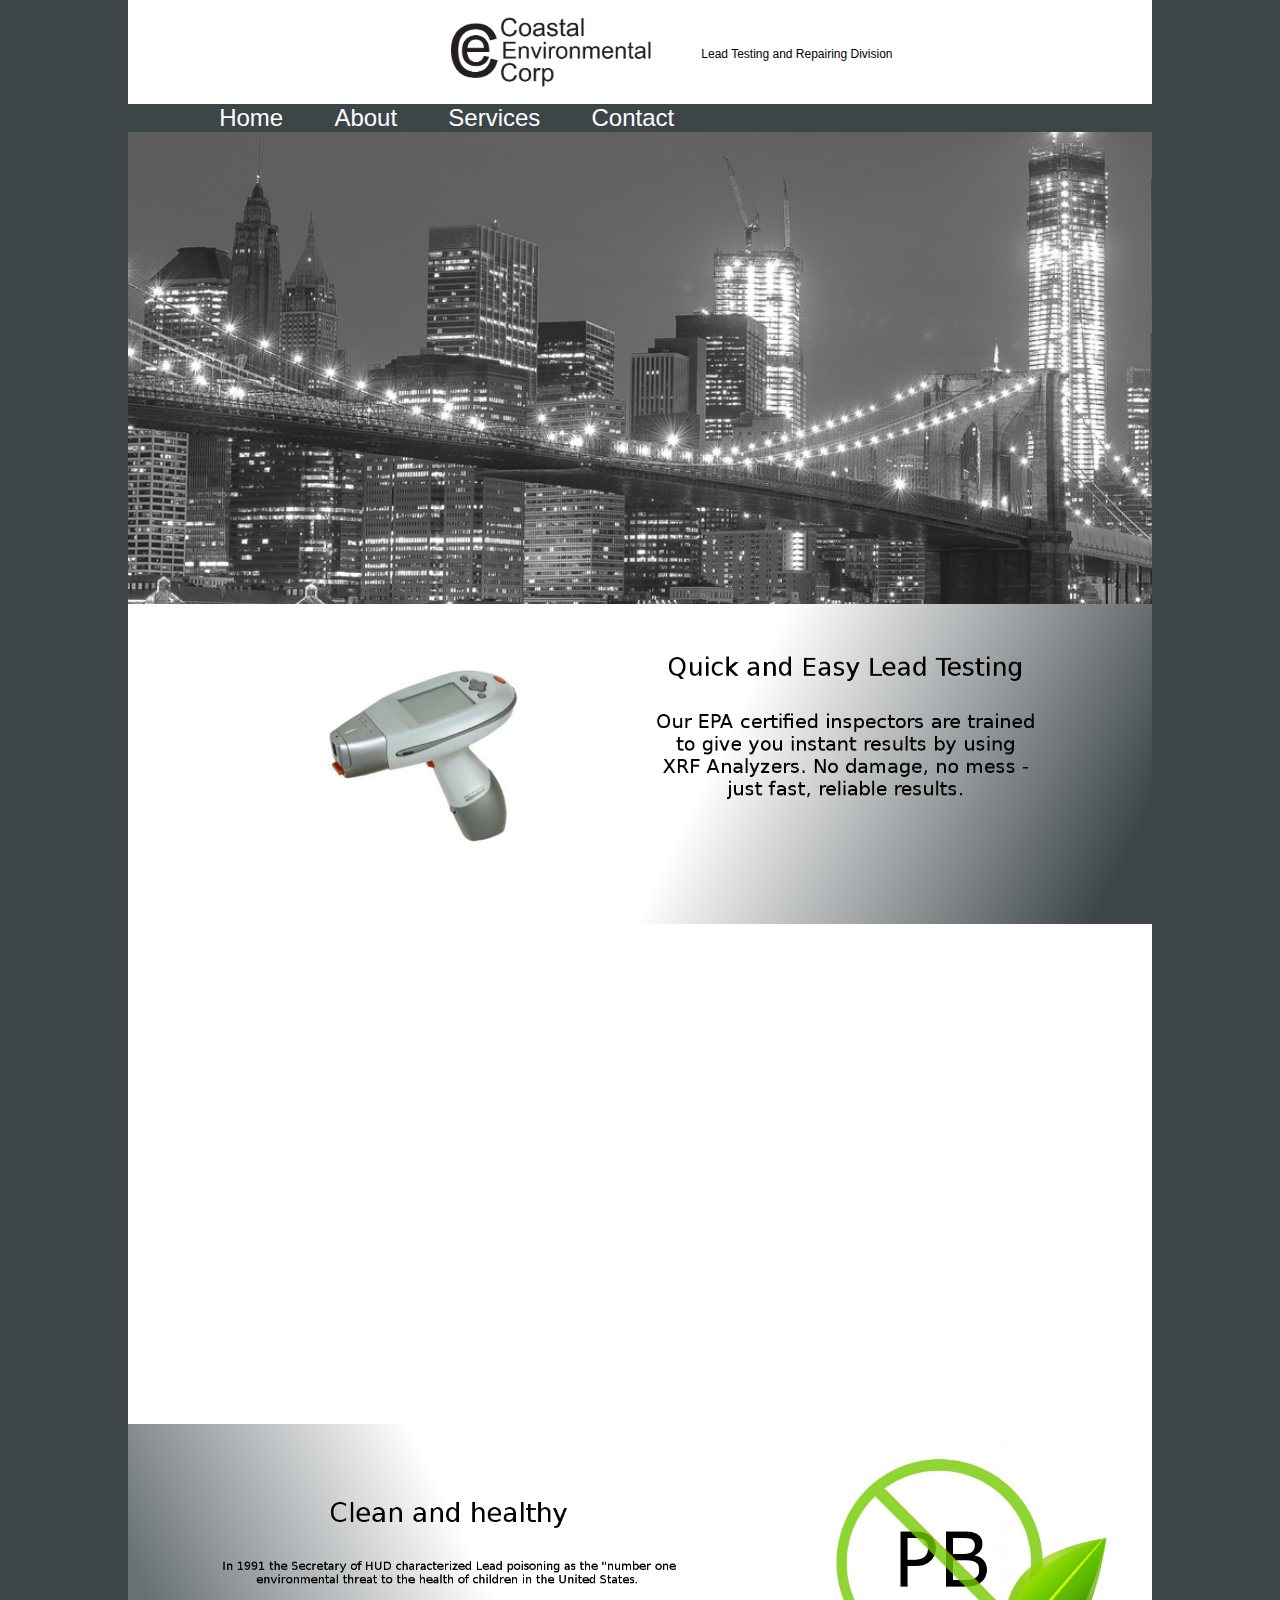
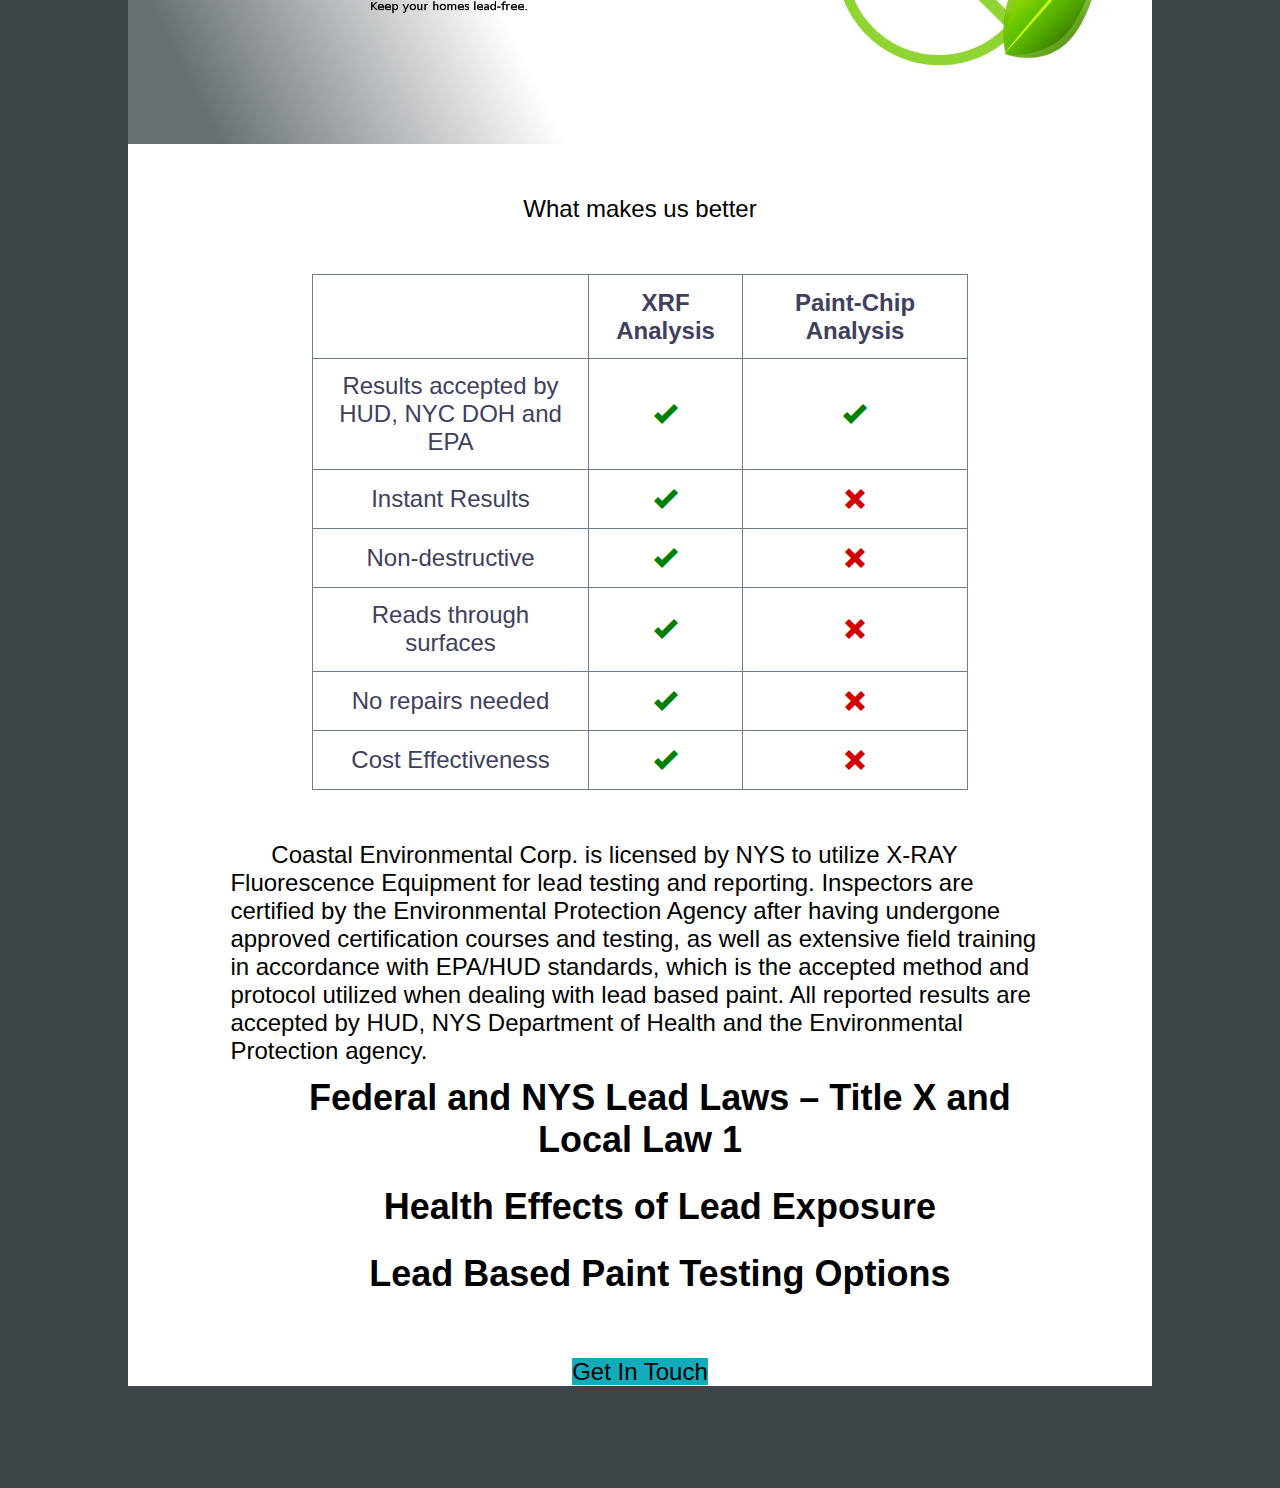
==== index.html @ 9ab9b493 "New style (with parallax)" ====
<!DOCTYPE HTML PUBLIC "-//W3C//DTD HTML 4.01 Transitional//EN"
"http://www.w3.org/TR/html4/loose.dtd">
<html xmlns="http://www.w3.org/1999/xhtml">

<head>
    <meta http-equiv="Content-Type" content="text/html; charset=utf-8" />
    <title>Coastal Environmental</title>

    <link rel="stylesheet" href="styles/index.css" />
    <link rel="stylesheet" href="styles/swipe.css" />
    <link rel="stylesheet" href="octicons/octicons.css" />

    <!-- <script src="//ajax.googleapis.com/ajax/libs/jquery/2.0.3/jquery.min.js"></script> -->

    <!-- For local testing  -->
    <script src="scripts/jquery-2.0.3.min.js"></script>
    <script src="scripts/scrollTo/jquery-scrollto.js"></script>

    <!--		<script src="scripts/swipe.js" type="text/javascript"></script>-->
    <script src="scripts/index.js" type="text/javascript"></script>

    <script src="scripts/jscolor/jscolor.js" type="text/javascript"></script>

    <link rel="import" href="components/polymer/polymer.html" />
    <link rel="import" href="components/paper-input/paper-input.html" />
    <link rel="import" href="components/paper-button/paper-button.html" />

</head>

<body>
    <div id="main">


        <header>

            <div id="logo">
                <img src="images/logo_kerned.png" />
                
                <span>Lead Testing and Repairing Division</span>
            </div>
        </header>

        <div id="nav">
            <ul>
                <li onclick="goToByScroll('home')">Home</li>
                <li onclick="goToByScroll('about')">About</li>
                <li>Services</li>
                <li onclick="goToByScroll('contact')">Contact</li>

            </ul>
        </div>




        <div id="home" class="switchable">


            <div class="parallax parallax-nyc" ></div>
            <img src="images/night-city.jpg" class="ieBabyFeeding" style="width: 100%;"/>


            <div data-0="" data-top="left: 100%;">
                <img src="images/image1.jpg" class="slides" />
            </div>
            <div class="parallax parallax-nyc" ></div>
            <div >
                <img src="images/image2.jpg" class="slides" />
            </div>

            <div class="marginTop marginBottom" style="text-align: center;">

                <div class="marginBottom" data-start="position: relative; left: 100%;" data-center="left: 0%;">
                    What makes us better
                </div>

                <table data--100-start="position: relative; right: 100%;" data-center-top="right: 0%;">
                    <tr>
                        <th></th>
                        <th>XRF Analysis</th>
                        <th>Paint-Chip Analysis</th>
                    </tr>

                    <tr>
                        <td>Results accepted by
                            <br />HUD, NYC DOH and EPA</td>
                        <td><span class="octicon-check mega-octicon"></span>
                        </td>
                        <td><span class="octicon-check mega-octicon"></span>
                        </td>
                    </tr>

                    <tr>
                        <td>Instant Results</td>
                        <td><span class="octicon-check mega-octicon"></span>
                        </td>
                        <td><span class="octicon-x mega-octicon"></span>
                        </td>
                    </tr>

                    <tr>
                        <td>Non-destructive</td>
                        <td><span class="octicon-check mega-octicon"></span>
                        </td>
                        <td><span class="octicon-x mega-octicon"></span>
                        </td>
                    </tr>

                    <tr>
                        <td>Reads through surfaces</td>
                        <td><span class="octicon-check mega-octicon"></span>
                        </td>
                        <td><span class="octicon-x mega-octicon"></span>
                        </td>
                    </tr>

                    <tr>
                        <td>No repairs needed</td>
                        <td><span class="octicon-check mega-octicon"></span>
                        </td>
                        <td><span class="octicon-x mega-octicon"></span>
                        </td>
                    </tr>

                    <tr>
                        <td>Cost Effectiveness</td>
                        <td><span class="octicon-check mega-octicon"></span>
                        </td>
                        <td><span class="octicon-x mega-octicon"></span>
                        </td>
                    </tr>

                </table>

            </div>

        </div>

        <div id="about" class="switchable autoMargin marginTop" style="width: 80%; text-indent: 5%;">

            <div>
                Coastal Environmental Corp. is licensed by NYS to utilize X-RAY Fluorescence Equipment for lead testing and reporting. Inspectors are certified by the Environmental Protection Agency after having undergone approved certification courses and testing, as well as extensive field training in accordance with EPA/HUD standards, which is the accepted method and protocol utilized when dealing with lead based paint. All reported results are accepted by HUD, NYS Department of Health and the Environmental Protection agency.
            </div>

            <div>
                <h2 onclick="$('#titleXText').slideToggle()">Federal and NYS Lead Laws – Title X and Local Law 1</h2>
                <div id="titleXText" class="textDisplay">
                    <p>
                        Title X, the EPA /HUD disclosure regulations law, requires that all pre-1978 dwellings are subject to certain disclosure rules regarding the presence of lead based paint prior to their sale or rental. For owners of four or more unit residential properties the law went into effect on September 6, 1996,and for one to three units on December 6,1996. Some States have pre-empted the laws and made the Federal law stricter.
                    </p>

                    <p>
                        Local Law 1-NYS requires that all painted surfaces within buildings built prior to 1960 be presumed to contain lead paint. Approved testing methods can rebut the presumption. In addition, when painted surfaces are disturbed, special precautions must be taken - wipe samples of the surface must be collected and analyzed to insure compliance with the laws standard of acceptance. Local law 1 of 2004 broadens owner responsibilities in dealing with renovations, refinancing and day to day operations of multifamily residential housing. Local law 1 of 2004 is a comprehensive law concerning the prevention of childhood lead poisoning through the remediation of lead paint hazards in housing and day care facilities. This law repeals the former lead law, local #38 of 1999. The law covers all pre 1960 multi family dwellings. The law also places certain responsibilities on owners of post 1960 to pre 1978 buildings where the owner knows there is lead based paint.
                    </p>

                    <p>
                        Condominiums and Cooperatives- Local Law 1 does not apply where title to a dwelling is held by a cooperative of condominium and the owner of record or his family resides in the unit. It does however apply if the unit is rented out.
                    </p>
                </div>
            </div>
            <div>
                <h2 onclick="$('#healthText').slideToggle()">Health Effects of Lead Exposure </h2>
                <div id="healthText" class="textDisplay">
                    <p>
                        In 1991 the Secretary of HUD characterized Lead poisoning as the” number one environmental threat to the health of children in the United States”. The presence of lead based paint in housing represents the most significant hazard remaining for lead poisoning, particularly for young children. The most common means of exposure is for young children to eat peeled and flaked pieces of paint, to chew on chewable surfaces such as window sills and eating or inhaling lead based paint dust, resulting in brain damage, neurological and kidney damage, delayed growth and hyperactivity or lethargy. Exposure for adults can be equally as devastating including high blood pressure, decreased fertility, nerve disorders and kidney damage.
                    </p>
                </div>

            </div>
            <div>
                <h2 onclick="$('#leadText').slideToggle()">Lead Based Paint Testing Options</h2>
                <div id="leadText" class="textDisplay">
                    <h4> X-Ray Fluorescence (XRF) Analysis</h4>
                    <p>
                        Public Health Officials, Environmental professionals and community activists face an overwhelming challenge: pinpoint leads location in the environment, identify the source of contamination and confirm that the clearance criteria have been achieved after abatement. The traditional approach has been built on field based sampling combined with laboratory analysis of paint chips and dust. This method is destructive, time consuming, limited in scope and expensive. This has been largely replaced by the use of handheld analyzers that effectively bring the laboratory to the field. Our XRF analyzers quickly locate and quantify the presence of lead in virtually all sample times –paint, consumer goods, soil and dust. Supported by Performance Characteristic Sheet (PCS) Documenting no inconclusive reading, no false positive/negative readings , our XRF Analyzer can determine in seconds whether lead is positive or negative according as defined by the US EPA Standards of greater than 1.0 mg/cm2 . In addition the results can tell you whether the lead is present on the surface or whether deeply buried within the paint matrix. XRF testing leaved no marks on tested areas saving you time and money by avoiding follow up repairs. Results are immediate followed by same or next day reports that can be used in violation removal for NYC DOH and HPD Violations for possible lead based paint or as evidence in legal situations.
                    </p>
                    <h4>Paint Chip Analysis</h4>
                    <p>
                        In areas where XRF Analysis cannot be used such as pop corn ceilings or other uneven surfaces, paint chip analysis is made whereby 2 inch square paint samples are removed and analyzed by an NLLP accredited laboratory. Written reports with the findings are issued by these accredited laboratories.
                    </p>
                    <h4>Dust Wipe Clearance</h4>
                    <p>
                        At the completion of a lead abatement project, a qualified technician is required to perform the final clearance testing in order to insure that hazardous lead based paint dust has been removed from the residence. The clearance sample may include dust swipe sampling, soil sampling and air sampling. A visual examination and collection of environmental samples to be analyzed by an accredited laboratory upon completion of abatement project. XRF Testing is available as well at or near completion of an abatement project to insure that the contractor has met all the requirements of abatement before he leaves the site. Satisfactory clearance dust wipe sampling reports are required to remove any lead based paint violations issued by the NYC DOH and HPD where abatement is required.
                    </p>
                </div>
            </div>

        </div>

        <div id="contact" class="marginTop extraMarginBottom autoMargin" data-bottom-top="opacity: 0;" data-end="opacity: 1">
            <form class="autoMargin" method="post">
                <paper-input label="Name" class="autoMargin"></paper-input>
                <paper-input label="Email address" class="autoMargin"></paper-input>
                <paper-input label="Phone Number" class="autoMargin"></paper-input>
                <paper-button>
                    Get In Touch
                </paper-button>
            </form>
        </div>
    </div>



</body>

</html>
---- styles/index.css ----
html {
    background-color: #3d4549;
}
body {
    /*    background-color: #F7F7F7;*/
    font-family: 'Myriad', Helvetica, sans-serif;
    font-size: 150%;
    margin: 0;
    overflow-y: scroll;
    overflow-x: hidden;
    width: 80%;
    margin-left: auto;
    margin-right: auto;
    background-color: white;
}
header {
    /*    background-color: white;*/
}
#main {} #logo {
    margin-left: auto;
    margin-right: auto;
    text-align: center;
}
#logo img {
    width: 30%;
    vertical-align: middle;
}
#logo span {
    font-size: 50%;
}
ul {
    color: white;
    width: 100%;
    background-color: #3D4549;
    float: left;
    margin: 0;
}
li {
    list-style: none;
    float: left;
    margin-left: 5%;
    cursor: pointer;
}
li:hover {
    color: #12abba;
}
.answer {
    text-indent: 2%;
    color: rgb(12, 199, 232);
}
.swipe-wrap img {
    width: 100%;
}
.size1of2 {
    float: left;
    width: 50%;
}
.module div:first-child {
    text-align: center;
    font-size: 150%;
}
.marginTop {
    margin-top: 5%;
}
.marginBottom {
    margin-bottom: 5%;
}
.halfMarginBottom {
    margin-bottom: 2.5%;
}
.extraMarginBottom {
    margin-bottom: 10%;
}
.autoMargin {
    margin-left: auto;
    margin-right: auto;
}
.octicon-check {
    color: green;
}
.octicon-x {
    color: rgb(208, 0, 0);
}
table {
    border-collapse: collapse;
    color: rgb(64, 64, 94);
    margin-left: auto;
    margin-right: auto;
}
td,
th {
    padding: 2%;
    margin: 2%;
    border: 1px solid rgb(108, 125, 142);
}
.clickable {
    cursor: pointer;
}
.switchable {
    /*display: none;*/
}
#about {
    /*display: block;*/
}
#about {
    text-indent: 5%;
}
#about h2 {
    text-align: center;
    margin: 0;
    padding: 1.5%;
    cursor: pointer;
}
#about h4 {
    font-style: italic;
    font-weight: normal;
    text-indent: 0;
}
.textDisplay {
    display: none;
    position: relative;
}
form {
    text-align: center;
}
.slides {
    width: 100%;
}
.halfWidth {
    width: 50%;
}
paper-ripple {
    color: #C7DDF2;
}
paper-button {
    background-color: #12abba;
    text-transform: none;
    margin-bottom: 1%;
}
.parallax {
    height: 500px;
    background-position: 50% 50%;
    background-repeat: no-repeat;
    background-attachment: fixed;
    background-size: cover;
}

.parallax-nyc {
    background-image: url('../images/night-city.jpg');
}

/**
 * 	Because IE is a steaming pile of garbage that chokes on parallax and stutters like it's having a 
 * 	stroke, we create a class to disable parallax on that pathetic excuse for a browser. 
 */

.ieStinks {
/*	background-attachment: scroll;*/
    display: none;
}

.ieBabyFeeding {
    display: none;
}
---- styles/swipe.css ----
.swipe {
  overflow: hidden;
  visibility: hidden;
  position: relative;
}
.swipe-wrap {
  overflow: hidden;
  position: relative;
}
.swipe-wrap > div {
  float:left;
  width:100%;
  position: relative;
}
---- octicons/octicons.css ----
@font-face {
  font-family: 'octicons';
  src: url('octicons.eot?#iefix') format('embedded-opentype'),
       url('octicons.woff') format('woff'),
       url('octicons.ttf') format('truetype'),
       url('octicons.svg#octicons') format('svg');
  font-weight: normal;
  font-style: normal;
}

/*

.octicon is optimized for 16px.
.mega-octicon is optimized for 32px but can be used larger.

*/
.octicon {
  font: normal normal 16px octicons;
  line-height: 1;
  display: inline-block;
  text-decoration: none;
  -webkit-font-smoothing: antialiased;
  -moz-osx-font-smoothing: grayscale;
}
.mega-octicon {
  font: normal normal 32px octicons;
  line-height: 1;
  display: inline-block;
  text-decoration: none;
  -webkit-font-smoothing: antialiased;
  -moz-osx-font-smoothing: grayscale;
}

.octicon-alert:before { content: '\f02d'} /*  */
.octicon-alignment-align:before { content: '\f08a'} /*  */
.octicon-alignment-aligned-to:before { content: '\f08e'} /*  */
.octicon-alignment-unalign:before { content: '\f08b'} /*  */
.octicon-arrow-down:before { content: '\f03f'} /*  */
.octicon-arrow-left:before { content: '\f040'} /*  */
.octicon-arrow-right:before { content: '\f03e'} /*  */
.octicon-arrow-small-down:before { content: '\f0a0'} /*  */
.octicon-arrow-small-left:before { content: '\f0a1'} /*  */
.octicon-arrow-small-right:before { content: '\f071'} /*  */
.octicon-arrow-small-up:before { content: '\f09f'} /*  */
.octicon-arrow-up:before { content: '\f03d'} /*  */
.octicon-beer:before { content: '\f069'} /*  */
.octicon-book:before { content: '\f007'} /*  */
.octicon-bookmark:before { content: '\f07b'} /*  */
.octicon-briefcase:before { content: '\f0d3'} /*  */
.octicon-broadcast:before { content: '\f048'} /*  */
.octicon-browser:before { content: '\f0c5'} /*  */
.octicon-bug:before { content: '\f091'} /*  */
.octicon-calendar:before { content: '\f068'} /*  */
.octicon-check:before { content: '\f03a'} /*  */
.octicon-checklist:before { content: '\f076'} /*  */
.octicon-chevron-down:before { content: '\f0a3'} /*  */
.octicon-chevron-left:before { content: '\f0a4'} /*  */
.octicon-chevron-right:before { content: '\f078'} /*  */
.octicon-chevron-up:before { content: '\f0a2'} /*  */
.octicon-circle-slash:before { content: '\f084'} /*  */
.octicon-circuit-board:before { content: '\f0d6'} /*  */
.octicon-clippy:before { content: '\f035'} /*  */
.octicon-clock:before { content: '\f046'} /*  */
.octicon-cloud-download:before { content: '\f00b'} /*  */
.octicon-cloud-upload:before { content: '\f00c'} /*  */
.octicon-code:before { content: '\f05f'} /*  */
.octicon-color-mode:before { content: '\f065'} /*  */
.octicon-comment-add:before,
.octicon-comment:before { content: '\f02b'} /*  */
.octicon-comment-discussion:before { content: '\f04f'} /*  */
.octicon-credit-card:before { content: '\f045'} /*  */
.octicon-dash:before { content: '\f0ca'} /*  */
.octicon-dashboard:before { content: '\f07d'} /*  */
.octicon-database:before { content: '\f096'} /*  */
.octicon-device-camera:before { content: '\f056'} /*  */
.octicon-device-camera-video:before { content: '\f057'} /*  */
.octicon-device-desktop:before { content: '\f27c'} /*  */
.octicon-device-mobile:before { content: '\f038'} /*  */
.octicon-diff:before { content: '\f04d'} /*  */
.octicon-diff-added:before { content: '\f06b'} /*  */
.octicon-diff-ignored:before { content: '\f099'} /*  */
.octicon-diff-modified:before { content: '\f06d'} /*  */
.octicon-diff-removed:before { content: '\f06c'} /*  */
.octicon-diff-renamed:before { content: '\f06e'} /*  */
.octicon-ellipsis:before { content: '\f09a'} /*  */
.octicon-eye-unwatch:before,
.octicon-eye-watch:before,
.octicon-eye:before { content: '\f04e'} /*  */
.octicon-file-binary:before { content: '\f094'} /*  */
.octicon-file-code:before { content: '\f010'} /*  */
.octicon-file-directory:before { content: '\f016'} /*  */
.octicon-file-media:before { content: '\f012'} /*  */
.octicon-file-pdf:before { content: '\f014'} /*  */
.octicon-file-submodule:before { content: '\f017'} /*  */
.octicon-file-symlink-directory:before { content: '\f0b1'} /*  */
.octicon-file-symlink-file:before { content: '\f0b0'} /*  */
.octicon-file-text:before { content: '\f011'} /*  */
.octicon-file-zip:before { content: '\f013'} /*  */
.octicon-flame:before { content: '\f0d2'} /*  */
.octicon-fold:before { content: '\f0cc'} /*  */
.octicon-gear:before { content: '\f02f'} /*  */
.octicon-gift:before { content: '\f042'} /*  */
.octicon-gist:before { content: '\f00e'} /*  */
.octicon-gist-secret:before { content: '\f08c'} /*  */
.octicon-git-branch-create:before,
.octicon-git-branch-delete:before,
.octicon-git-branch:before { content: '\f020'} /*  */
.octicon-git-commit:before { content: '\f01f'} /*  */
.octicon-git-compare:before { content: '\f0ac'} /*  */
.octicon-git-merge:before { content: '\f023'} /*  */
.octicon-git-pull-request-abandoned:before,
.octicon-git-pull-request:before { content: '\f009'} /*  */
.octicon-globe:before { content: '\f0b6'} /*  */
.octicon-graph:before { content: '\f043'} /*  */
.octicon-heart:before { content: '\2665'} /* ♥ */
.octicon-history:before { content: '\f07e'} /*  */
.octicon-home:before { content: '\f08d'} /*  */
.octicon-horizontal-rule:before { content: '\f070'} /*  */
.octicon-hourglass:before { content: '\f09e'} /*  */
.octicon-hubot:before { content: '\f09d'} /*  */
.octicon-inbox:before { content: '\f0cf'} /*  */
.octicon-info:before { content: '\f059'} /*  */
.octicon-issue-closed:before { content: '\f028'} /*  */
.octicon-issue-opened:before { content: '\f026'} /*  */
.octicon-issue-reopened:before { content: '\f027'} /*  */
.octicon-jersey:before { content: '\f019'} /*  */
.octicon-jump-down:before { content: '\f072'} /*  */
.octicon-jump-left:before { content: '\f0a5'} /*  */
.octicon-jump-right:before { content: '\f0a6'} /*  */
.octicon-jump-up:before { content: '\f073'} /*  */
.octicon-key:before { content: '\f049'} /*  */
.octicon-keyboard:before { content: '\f00d'} /*  */
.octicon-law:before { content: '\f0d8'} /*  */
.octicon-light-bulb:before { content: '\f000'} /*  */
.octicon-link:before { content: '\f05c'} /*  */
.octicon-link-external:before { content: '\f07f'} /*  */
.octicon-list-ordered:before { content: '\f062'} /*  */
.octicon-list-unordered:before { content: '\f061'} /*  */
.octicon-location:before { content: '\f060'} /*  */
.octicon-gist-private:before,
.octicon-mirror-private:before,
.octicon-git-fork-private:before,
.octicon-lock:before { content: '\f06a'} /*  */
.octicon-logo-github:before { content: '\f092'} /*  */
.octicon-mail:before { content: '\f03b'} /*  */
.octicon-mail-read:before { content: '\f03c'} /*  */
.octicon-mail-reply:before { content: '\f051'} /*  */
.octicon-mark-github:before { content: '\f00a'} /*  */
.octicon-markdown:before { content: '\f0c9'} /*  */
.octicon-megaphone:before { content: '\f077'} /*  */
.octicon-mention:before { content: '\f0be'} /*  */
.octicon-microscope:before { content: '\f089'} /*  */
.octicon-milestone:before { content: '\f075'} /*  */
.octicon-mirror-public:before,
.octicon-mirror:before { content: '\f024'} /*  */
.octicon-mortar-board:before { content: '\f0d7'} /*  */
.octicon-move-down:before { content: '\f0a8'} /*  */
.octicon-move-left:before { content: '\f074'} /*  */
.octicon-move-right:before { content: '\f0a9'} /*  */
.octicon-move-up:before { content: '\f0a7'} /*  */
.octicon-mute:before { content: '\f080'} /*  */
.octicon-no-newline:before { content: '\f09c'} /*  */
.octicon-octoface:before { content: '\f008'} /*  */
.octicon-organization:before { content: '\f037'} /*  */
.octicon-package:before { content: '\f0c4'} /*  */
.octicon-paintcan:before { content: '\f0d1'} /*  */
.octicon-pencil:before { content: '\f058'} /*  */
.octicon-person-add:before,
.octicon-person-follow:before,
.octicon-person:before { content: '\f018'} /*  */
.octicon-pin:before { content: '\f041'} /*  */
.octicon-playback-fast-forward:before { content: '\f0bd'} /*  */
.octicon-playback-pause:before { content: '\f0bb'} /*  */
.octicon-playback-play:before { content: '\f0bf'} /*  */
.octicon-playback-rewind:before { content: '\f0bc'} /*  */
.octicon-plug:before { content: '\f0d4'} /*  */
.octicon-repo-create:before,
.octicon-gist-new:before,
.octicon-file-directory-create:before,
.octicon-file-add:before,
.octicon-plus:before { content: '\f05d'} /*  */
.octicon-podium:before { content: '\f0af'} /*  */
.octicon-primitive-dot:before { content: '\f052'} /*  */
.octicon-primitive-square:before { content: '\f053'} /*  */
.octicon-pulse:before { content: '\f085'} /*  */
.octicon-puzzle:before { content: '\f0c0'} /*  */
.octicon-question:before { content: '\f02c'} /*  */
.octicon-quote:before { content: '\f063'} /*  */
.octicon-radio-tower:before { content: '\f030'} /*  */
.octicon-repo-delete:before,
.octicon-repo:before { content: '\f001'} /*  */
.octicon-repo-clone:before { content: '\f04c'} /*  */
.octicon-repo-force-push:before { content: '\f04a'} /*  */
.octicon-gist-fork:before,
.octicon-repo-forked:before { content: '\f002'} /*  */
.octicon-repo-pull:before { content: '\f006'} /*  */
.octicon-repo-push:before { content: '\f005'} /*  */
.octicon-rocket:before { content: '\f033'} /*  */
.octicon-rss:before { content: '\f034'} /*  */
.octicon-ruby:before { content: '\f047'} /*  */
.octicon-screen-full:before { content: '\f066'} /*  */
.octicon-screen-normal:before { content: '\f067'} /*  */
.octicon-search-save:before,
.octicon-search:before { content: '\f02e'} /*  */
.octicon-server:before { content: '\f097'} /*  */
.octicon-settings:before { content: '\f07c'} /*  */
.octicon-log-in:before,
.octicon-sign-in:before { content: '\f036'} /*  */
.octicon-log-out:before,
.octicon-sign-out:before { content: '\f032'} /*  */
.octicon-split:before { content: '\f0c6'} /*  */
.octicon-squirrel:before { content: '\f0b2'} /*  */
.octicon-star-add:before,
.octicon-star-delete:before,
.octicon-star:before { content: '\f02a'} /*  */
.octicon-steps:before { content: '\f0c7'} /*  */
.octicon-stop:before { content: '\f08f'} /*  */
.octicon-repo-sync:before,
.octicon-sync:before { content: '\f087'} /*  */
.octicon-tag-remove:before,
.octicon-tag-add:before,
.octicon-tag:before { content: '\f015'} /*  */
.octicon-telescope:before { content: '\f088'} /*  */
.octicon-terminal:before { content: '\f0c8'} /*  */
.octicon-three-bars:before { content: '\f05e'} /*  */
.octicon-tools:before { content: '\f031'} /*  */
.octicon-trashcan:before { content: '\f0d0'} /*  */
.octicon-triangle-down:before { content: '\f05b'} /*  */
.octicon-triangle-left:before { content: '\f044'} /*  */
.octicon-triangle-right:before { content: '\f05a'} /*  */
.octicon-triangle-up:before { content: '\f0aa'} /*  */
.octicon-unfold:before { content: '\f039'} /*  */
.octicon-unmute:before { content: '\f0ba'} /*  */
.octicon-versions:before { content: '\f064'} /*  */
.octicon-remove-close:before,
.octicon-x:before { content: '\f081'} /*  */
.octicon-zap:before { content: '\26A1'} /* ⚡ */
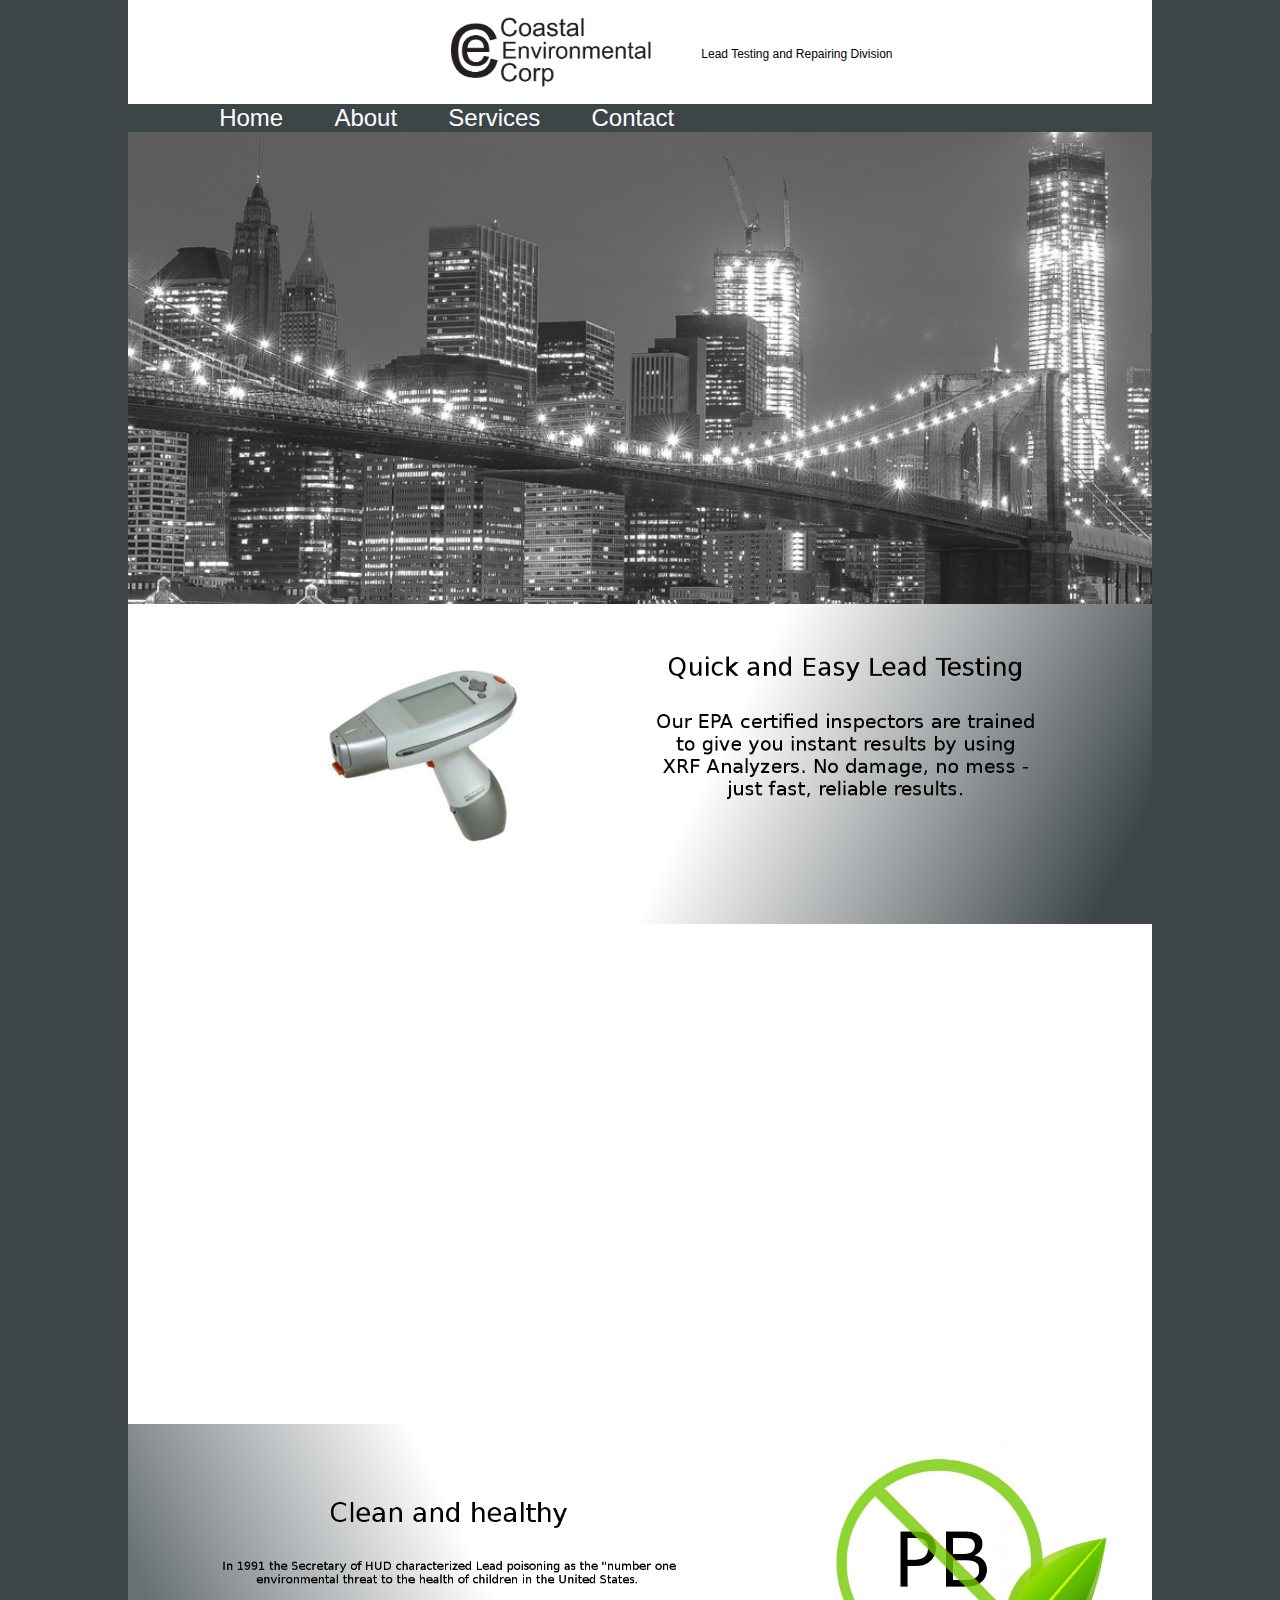
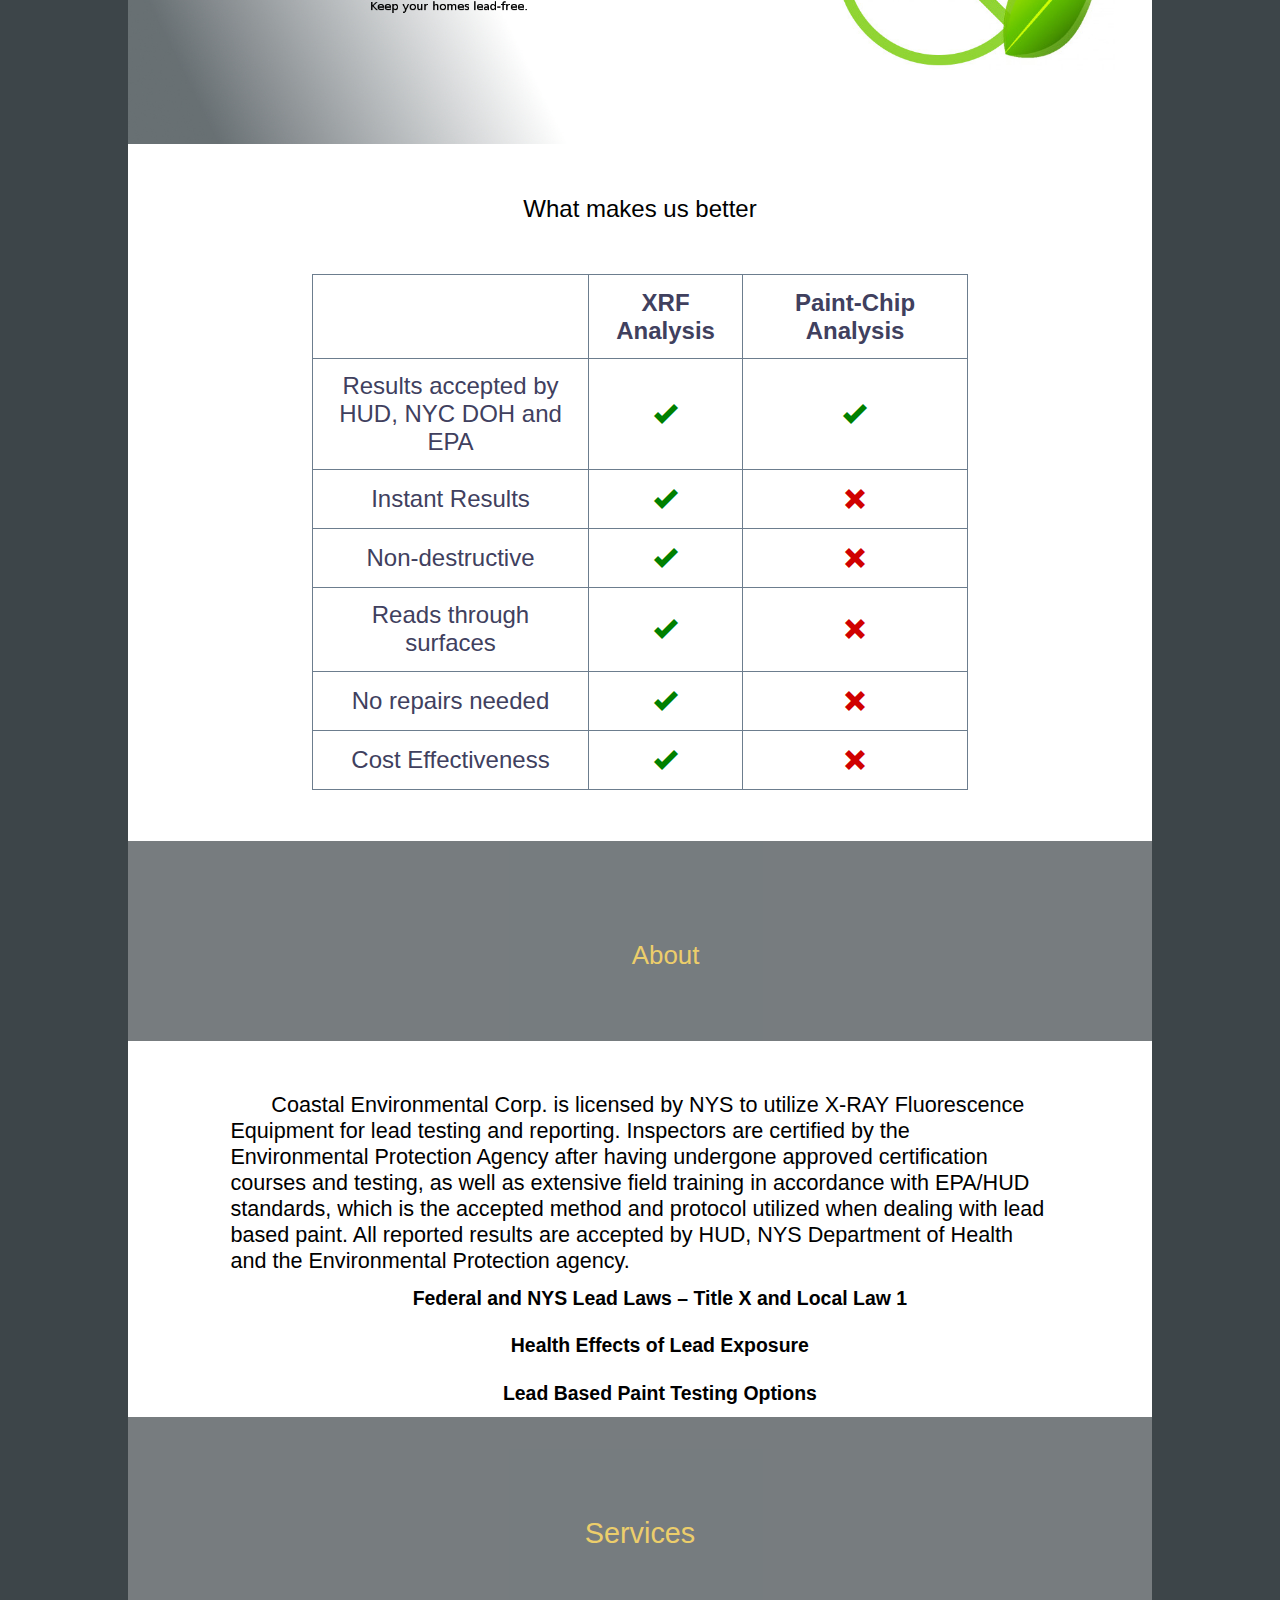
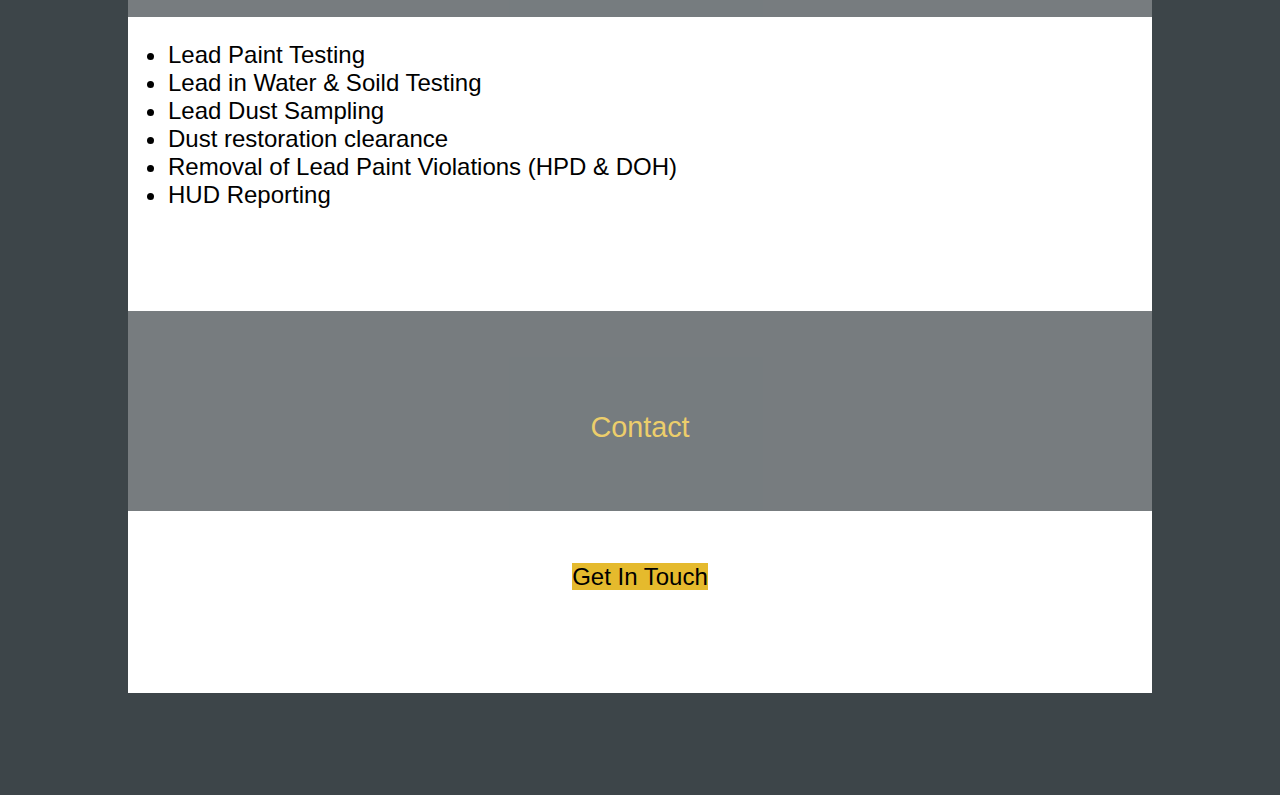
==== commit 5af566df: "Add spacers to sections and add services" ====
--- a/index.html
+++ b/index.html
@@ -35,16 +35,16 @@
 
             <div id="logo">
                 <img src="images/logo_kerned.png" />
-                
+
                 <span>Lead Testing and Repairing Division</span>
             </div>
         </header>
 
         <div id="nav">
-            <ul>
+            <ul class="nav">
                 <li onclick="goToByScroll('home')">Home</li>
                 <li onclick="goToByScroll('about')">About</li>
-                <li>Services</li>
+                <li onclick="goToByScroll('services')">Services</li>
                 <li onclick="goToByScroll('contact')">Contact</li>
 
             </ul>
@@ -56,15 +56,15 @@
         <div id="home" class="switchable">
 
 
-            <div class="parallax parallax-nyc" ></div>
-            <img src="images/night-city.jpg" class="ieBabyFeeding" style="width: 100%;"/>
+            <div class="parallax parallax-nyc"></div>
+            <img src="images/night-city.jpg" class="ieBabyFeeding" style="width: 100%;" />
 
 
             <div data-0="" data-top="left: 100%;">
                 <img src="images/image1.jpg" class="slides" />
             </div>
-            <div class="parallax parallax-nyc" ></div>
-            <div >
+            <div class="parallax parallax-nyc"></div>
+            <div>
                 <img src="images/image2.jpg" class="slides" />
             </div>
 
@@ -136,59 +136,78 @@
 
         </div>
 
-        <div id="about" class="switchable autoMargin marginTop" style="width: 80%; text-indent: 5%;">
-
-            <div>
-                Coastal Environmental Corp. is licensed by NYS to utilize X-RAY Fluorescence Equipment for lead testing and reporting. Inspectors are certified by the Environmental Protection Agency after having undergone approved certification courses and testing, as well as extensive field training in accordance with EPA/HUD standards, which is the accepted method and protocol utilized when dealing with lead based paint. All reported results are accepted by HUD, NYS Department of Health and the Environmental Protection agency.
-            </div>
-
-            <div>
-                <h2 onclick="$('#titleXText').slideToggle()">Federal and NYS Lead Laws – Title X and Local Law 1</h2>
-                <div id="titleXText" class="textDisplay">
-                    <p>
-                        Title X, the EPA /HUD disclosure regulations law, requires that all pre-1978 dwellings are subject to certain disclosure rules regarding the presence of lead based paint prior to their sale or rental. For owners of four or more unit residential properties the law went into effect on September 6, 1996,and for one to three units on December 6,1996. Some States have pre-empted the laws and made the Federal law stricter.
-                    </p>
-
-                    <p>
-                        Local Law 1-NYS requires that all painted surfaces within buildings built prior to 1960 be presumed to contain lead paint. Approved testing methods can rebut the presumption. In addition, when painted surfaces are disturbed, special precautions must be taken - wipe samples of the surface must be collected and analyzed to insure compliance with the laws standard of acceptance. Local law 1 of 2004 broadens owner responsibilities in dealing with renovations, refinancing and day to day operations of multifamily residential housing. Local law 1 of 2004 is a comprehensive law concerning the prevention of childhood lead poisoning through the remediation of lead paint hazards in housing and day care facilities. This law repeals the former lead law, local #38 of 1999. The law covers all pre 1960 multi family dwellings. The law also places certain responsibilities on owners of post 1960 to pre 1978 buildings where the owner knows there is lead based paint.
-                    </p>
-
-                    <p>
-                        Condominiums and Cooperatives- Local Law 1 does not apply where title to a dwelling is held by a cooperative of condominium and the owner of record or his family resides in the unit. It does however apply if the unit is rented out.
-                    </p>
-                </div>
-            </div>
-            <div>
-                <h2 onclick="$('#healthText').slideToggle()">Health Effects of Lead Exposure </h2>
-                <div id="healthText" class="textDisplay">
-                    <p>
-                        In 1991 the Secretary of HUD characterized Lead poisoning as the” number one environmental threat to the health of children in the United States”. The presence of lead based paint in housing represents the most significant hazard remaining for lead poisoning, particularly for young children. The most common means of exposure is for young children to eat peeled and flaked pieces of paint, to chew on chewable surfaces such as window sills and eating or inhaling lead based paint dust, resulting in brain damage, neurological and kidney damage, delayed growth and hyperactivity or lethargy. Exposure for adults can be equally as devastating including high blood pressure, decreased fertility, nerve disorders and kidney damage.
-                    </p>
-                </div>
-
-            </div>
-            <div>
-                <h2 onclick="$('#leadText').slideToggle()">Lead Based Paint Testing Options</h2>
-                <div id="leadText" class="textDisplay">
-                    <h4> X-Ray Fluorescence (XRF) Analysis</h4>
-                    <p>
-                        Public Health Officials, Environmental professionals and community activists face an overwhelming challenge: pinpoint leads location in the environment, identify the source of contamination and confirm that the clearance criteria have been achieved after abatement. The traditional approach has been built on field based sampling combined with laboratory analysis of paint chips and dust. This method is destructive, time consuming, limited in scope and expensive. This has been largely replaced by the use of handheld analyzers that effectively bring the laboratory to the field. Our XRF analyzers quickly locate and quantify the presence of lead in virtually all sample times –paint, consumer goods, soil and dust. Supported by Performance Characteristic Sheet (PCS) Documenting no inconclusive reading, no false positive/negative readings , our XRF Analyzer can determine in seconds whether lead is positive or negative according as defined by the US EPA Standards of greater than 1.0 mg/cm2 . In addition the results can tell you whether the lead is present on the surface or whether deeply buried within the paint matrix. XRF testing leaved no marks on tested areas saving you time and money by avoiding follow up repairs. Results are immediate followed by same or next day reports that can be used in violation removal for NYC DOH and HPD Violations for possible lead based paint or as evidence in legal situations.
-                    </p>
-                    <h4>Paint Chip Analysis</h4>
-                    <p>
-                        In areas where XRF Analysis cannot be used such as pop corn ceilings or other uneven surfaces, paint chip analysis is made whereby 2 inch square paint samples are removed and analyzed by an NLLP accredited laboratory. Written reports with the findings are issued by these accredited laboratories.
-                    </p>
-                    <h4>Dust Wipe Clearance</h4>
-                    <p>
-                        At the completion of a lead abatement project, a qualified technician is required to perform the final clearance testing in order to insure that hazardous lead based paint dust has been removed from the residence. The clearance sample may include dust swipe sampling, soil sampling and air sampling. A visual examination and collection of environmental samples to be analyzed by an accredited laboratory upon completion of abatement project. XRF Testing is available as well at or near completion of an abatement project to insure that the contractor has met all the requirements of abatement before he leaves the site. Satisfactory clearance dust wipe sampling reports are required to remove any lead based paint violations issued by the NYC DOH and HPD where abatement is required.
-                    </p>
-                </div>
-            </div>
+
+
+        <div id="about" class="switchable" >
+            <div class="spacer">About</div>
+            <div id="aboutInner" class="autoMargin marginTop" style="width: 80%; text-indent: 5%;">
+
+                <div>
+                    Coastal Environmental Corp. is licensed by NYS to utilize X-RAY Fluorescence Equipment for lead testing and reporting. Inspectors are certified by the Environmental Protection Agency after having undergone approved certification courses and testing, as well as extensive field training in accordance with EPA/HUD standards, which is the accepted method and protocol utilized when dealing with lead based paint. All reported results are accepted by HUD, NYS Department of Health and the Environmental Protection agency.
+                </div>
+
+                <div>
+                    <h2 onclick="$('#titleXText').slideToggle()">Federal and NYS Lead Laws – Title X and Local Law 1</h2>
+                    <div id="titleXText" class="textDisplay">
+                        <p>
+                            Title X, the EPA /HUD disclosure regulations law, requires that all pre-1978 dwellings are subject to certain disclosure rules regarding the presence of lead based paint prior to their sale or rental. For owners of four or more unit residential properties the law went into effect on September 6, 1996,and for one to three units on December 6,1996. Some States have pre-empted the laws and made the Federal law stricter.
+                        </p>
+
+                        <p>
+                            Local Law 1-NYS requires that all painted surfaces within buildings built prior to 1960 be presumed to contain lead paint. Approved testing methods can rebut the presumption. In addition, when painted surfaces are disturbed, special precautions must be taken - wipe samples of the surface must be collected and analyzed to insure compliance with the laws standard of acceptance. Local law 1 of 2004 broadens owner responsibilities in dealing with renovations, refinancing and day to day operations of multifamily residential housing. Local law 1 of 2004 is a comprehensive law concerning the prevention of childhood lead poisoning through the remediation of lead paint hazards in housing and day care facilities. This law repeals the former lead law, local #38 of 1999. The law covers all pre 1960 multi family dwellings. The law also places certain responsibilities on owners of post 1960 to pre 1978 buildings where the owner knows there is lead based paint.
+                        </p>
+
+                        <p>
+                            Condominiums and Cooperatives- Local Law 1 does not apply where title to a dwelling is held by a cooperative of condominium and the owner of record or his family resides in the unit. It does however apply if the unit is rented out.
+                        </p>
+                    </div>
+                </div>
+                <div>
+                    <h2 onclick="$('#healthText').slideToggle()">Health Effects of Lead Exposure </h2>
+                    <div id="healthText" class="textDisplay">
+                        <p>
+                            In 1991 the Secretary of HUD characterized Lead poisoning as the” number one environmental threat to the health of children in the United States”. The presence of lead based paint in housing represents the most significant hazard remaining for lead poisoning, particularly for young children. The most common means of exposure is for young children to eat peeled and flaked pieces of paint, to chew on chewable surfaces such as window sills and eating or inhaling lead based paint dust, resulting in brain damage, neurological and kidney damage, delayed growth and hyperactivity or lethargy. Exposure for adults can be equally as devastating including high blood pressure, decreased fertility, nerve disorders and kidney damage.
+                        </p>
+                    </div>
+
+                </div>
+                <div>
+                    <h2 onclick="$('#leadText').slideToggle()">Lead Based Paint Testing Options</h2>
+                    <div id="leadText" class="textDisplay">
+                        <h4> X-Ray Fluorescence (XRF) Analysis</h4>
+                        <p>
+                            Public Health Officials, Environmental professionals and community activists face an overwhelming challenge: pinpoint leads location in the environment, identify the source of contamination and confirm that the clearance criteria have been achieved after abatement. The traditional approach has been built on field based sampling combined with laboratory analysis of paint chips and dust. This method is destructive, time consuming, limited in scope and expensive. This has been largely replaced by the use of handheld analyzers that effectively bring the laboratory to the field. Our XRF analyzers quickly locate and quantify the presence of lead in virtually all sample times –paint, consumer goods, soil and dust. Supported by Performance Characteristic Sheet (PCS) Documenting no inconclusive reading, no false positive/negative readings , our XRF Analyzer can determine in seconds whether lead is positive or negative according as defined by the US EPA Standards of greater than 1.0 mg/cm2 . In addition the results can tell you whether the lead is present on the surface or whether deeply buried within the paint matrix. XRF testing leaved no marks on tested areas saving you time and money by avoiding follow up repairs. Results are immediate followed by same or next day reports that can be used in violation removal for NYC DOH and HPD Violations for possible lead based paint or as evidence in legal situations.
+                        </p>
+                        <h4>Paint Chip Analysis</h4>
+                        <p>
+                            In areas where XRF Analysis cannot be used such as pop corn ceilings or other uneven surfaces, paint chip analysis is made whereby 2 inch square paint samples are removed and analyzed by an NLLP accredited laboratory. Written reports with the findings are issued by these accredited laboratories.
+                        </p>
+                        <h4>Dust Wipe Clearance</h4>
+                        <p>
+                            At the completion of a lead abatement project, a qualified technician is required to perform the final clearance testing in order to insure that hazardous lead based paint dust has been removed from the residence. The clearance sample may include dust swipe sampling, soil sampling and air sampling. A visual examination and collection of environmental samples to be analyzed by an accredited laboratory upon completion of abatement project. XRF Testing is available as well at or near completion of an abatement project to insure that the contractor has met all the requirements of abatement before he leaves the site. Satisfactory clearance dust wipe sampling reports are required to remove any lead based paint violations issued by the NYC DOH and HPD where abatement is required.
+                        </p>
+                    </div>
+                </div>
+            </div>
+        </div>
+
+        <div id="services">
+            <div class="spacer">Services</div>
+
+            <ul>
+                <li>Lead Paint Testing</li>
+                <li>Lead in Water &amp; Soild Testing</li>
+                <li>Lead Dust Sampling</li>
+                <li>Dust restoration clearance</li>
+                <li>Removal of Lead Paint Violations (HPD &amp; DOH)</li>
+                <li>HUD Reporting</li>
+            </ul>
 
         </div>
 
         <div id="contact" class="marginTop extraMarginBottom autoMargin" data-bottom-top="opacity: 0;" data-end="opacity: 1">
-            <form class="autoMargin" method="post">
+            <div class="spacer">Contact</div>
+            <form class="autoMargin" method="post" id="contactForm">
                 <paper-input label="Name" class="autoMargin"></paper-input>
                 <paper-input label="Email address" class="autoMargin"></paper-input>
                 <paper-input label="Phone Number" class="autoMargin"></paper-input>
--- a/styles/index.css
+++ b/styles/index.css
@@ -14,9 +14,10 @@
     background-color: white;
 }
 header {
-    /*    background-color: white;*/
+    background-color: white;
+    
 }
-#main {} #logo {
+#logo {
     margin-left: auto;
     margin-right: auto;
     text-align: center;
@@ -28,20 +29,20 @@
 #logo span {
     font-size: 50%;
 }
-ul {
+.nav {
     color: white;
     width: 100%;
     background-color: #3D4549;
     float: left;
     margin: 0;
 }
-li {
+.nav li {
     list-style: none;
     float: left;
     margin-left: 5%;
     cursor: pointer;
 }
-li:hover {
+.nav li:hover {
     color: #12abba;
 }
 .answer {
@@ -104,12 +105,14 @@
 }
 #about {
     text-indent: 5%;
+    font-size: 90%;
 }
 #about h2 {
     text-align: center;
     margin: 0;
     padding: 1.5%;
     cursor: pointer;
+    font-size: 90%;
 }
 #about h4 {
     font-style: italic;
@@ -133,7 +136,7 @@
     color: #C7DDF2;
 }
 paper-button {
-    background-color: #12abba;
+    background-color: #E5BA2D;
     text-transform: none;
     margin-bottom: 1%;
 }
@@ -149,6 +152,24 @@
     background-image: url('../images/night-city.jpg');
 }
 
+.spacer {
+    color: #E5BA2D;
+    background: #3d4549;
+    height: 100px;
+    text-align: center;
+    padding-top: 100px;
+    opacity: .7;
+    font-size: 120%;
+}
+
+#contact {
+    padding: 5% 0;
+}
+
+#contactForm {
+    padding: 5% 0;
+}
+
 /**
  * 	Because IE is a steaming pile of garbage that chokes on parallax and stutters like it's having a 
  * 	stroke, we create a class to disable parallax on that pathetic excuse for a browser. 
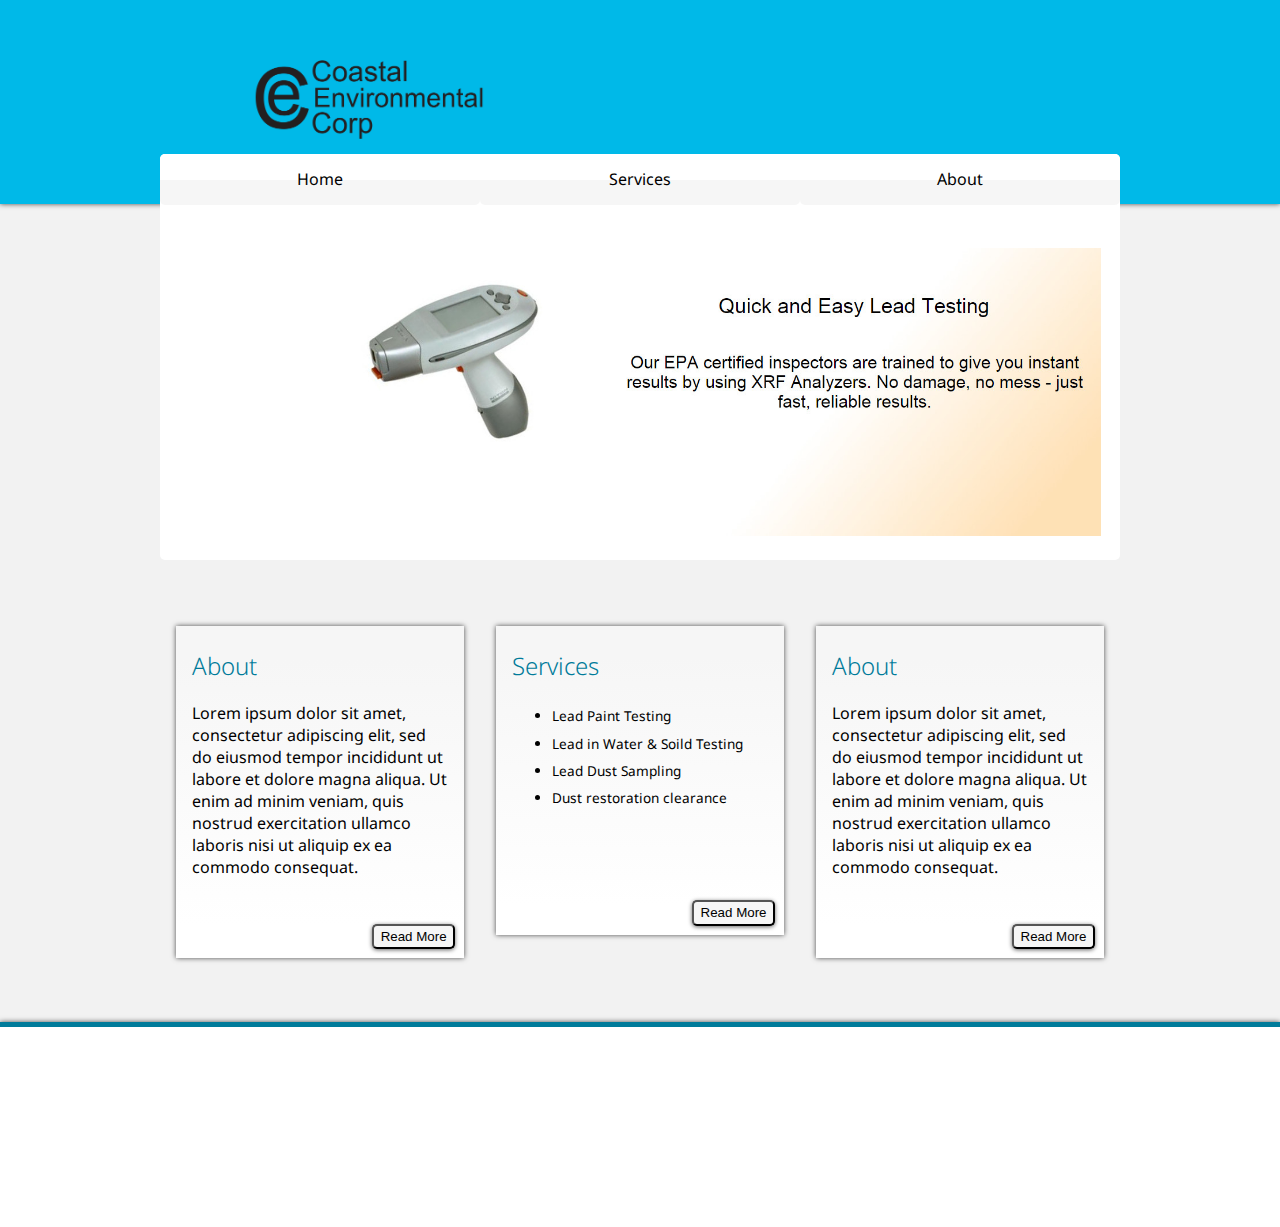
==== commit 00e2da8d: "Switch changes to main files and more updates" ====
--- a/index.html
+++ b/index.html
@@ -1,222 +1,86 @@
-<!DOCTYPE HTML PUBLIC "-//W3C//DTD HTML 4.01 Transitional//EN"
-"http://www.w3.org/TR/html4/loose.dtd">
-<html xmlns="http://www.w3.org/1999/xhtml">
+<!Doctype html>
+<html>
 
 <head>
-    <meta http-equiv="Content-Type" content="text/html; charset=utf-8" />
-    <title>Coastal Environmental</title>
+    <title></title>
+    <link rel="stylesheet" href="styles/index.css" />
 
-    <link rel="stylesheet" href="styles/index.css" />
-    <link rel="stylesheet" href="styles/swipe.css" />
-    <link rel="stylesheet" href="octicons/octicons.css" />
-
-    <!-- <script src="//ajax.googleapis.com/ajax/libs/jquery/2.0.3/jquery.min.js"></script> -->
-
-    <!-- For local testing  -->
-    <script src="scripts/jquery-2.0.3.min.js"></script>
-    <script src="scripts/scrollTo/jquery-scrollto.js"></script>
-
-    <!--		<script src="scripts/swipe.js" type="text/javascript"></script>-->
-    <script src="scripts/index.js" type="text/javascript"></script>
-
-    <script src="scripts/jscolor/jscolor.js" type="text/javascript"></script>
-
-    <link rel="import" href="components/polymer/polymer.html" />
-    <link rel="import" href="components/paper-input/paper-input.html" />
-    <link rel="import" href="components/paper-button/paper-button.html" />
+    <link href='http://fonts.googleapis.com/css?family=Droid+Sans' rel='stylesheet' type='text/css'>
 
 </head>
 
 <body>
-    <div id="main">
+    <header>
+        <div id="innerHeader">
+            <img src="images/logo_kerned.png" />
+        </div>
+
+    </header>
+
+    <div id="navBox" class="centerBox">
+
+            <a href="">Home</a>
+            <a href="">Services</a>
+            <a href="">About</a>
 
 
-        <header>
+        </div>
+    
+    <div id="hpBox" class="centerBox">
 
-            <div id="logo">
-                <img src="images/logo_kerned.png" />
+        
 
-                <span>Lead Testing and Repairing Division</span>
+
+        <div id="slideshow">
+            
+            <div id="home">
+                <img src="images/slide1.jpg" />
             </div>
-        </header>
-
-        <div id="nav">
-            <ul class="nav">
-                <li onclick="goToByScroll('home')">Home</li>
-                <li onclick="goToByScroll('about')">About</li>
-                <li onclick="goToByScroll('services')">Services</li>
-                <li onclick="goToByScroll('contact')">Contact</li>
-
-            </ul>
+            
+            
         </div>
 
 
+    </div>
 
-
-        <div id="home" class="switchable">
-
-
-            <div class="parallax parallax-nyc"></div>
-            <img src="images/night-city.jpg" class="ieBabyFeeding" style="width: 100%;" />
-
-
-            <div data-0="" data-top="left: 100%;">
-                <img src="images/image1.jpg" class="slides" />
-            </div>
-            <div class="parallax parallax-nyc"></div>
-            <div>
-                <img src="images/image2.jpg" class="slides" />
-            </div>
-
-            <div class="marginTop marginBottom" style="text-align: center;">
-
-                <div class="marginBottom" data-start="position: relative; left: 100%;" data-center="left: 0%;">
-                    What makes us better
-                </div>
-
-                <table data--100-start="position: relative; right: 100%;" data-center-top="right: 0%;">
-                    <tr>
-                        <th></th>
-                        <th>XRF Analysis</th>
-                        <th>Paint-Chip Analysis</th>
-                    </tr>
-
-                    <tr>
-                        <td>Results accepted by
-                            <br />HUD, NYC DOH and EPA</td>
-                        <td><span class="octicon-check mega-octicon"></span>
-                        </td>
-                        <td><span class="octicon-check mega-octicon"></span>
-                        </td>
-                    </tr>
-
-                    <tr>
-                        <td>Instant Results</td>
-                        <td><span class="octicon-check mega-octicon"></span>
-                        </td>
-                        <td><span class="octicon-x mega-octicon"></span>
-                        </td>
-                    </tr>
-
-                    <tr>
-                        <td>Non-destructive</td>
-                        <td><span class="octicon-check mega-octicon"></span>
-                        </td>
-                        <td><span class="octicon-x mega-octicon"></span>
-                        </td>
-                    </tr>
-
-                    <tr>
-                        <td>Reads through surfaces</td>
-                        <td><span class="octicon-check mega-octicon"></span>
-                        </td>
-                        <td><span class="octicon-x mega-octicon"></span>
-                        </td>
-                    </tr>
-
-                    <tr>
-                        <td>No repairs needed</td>
-                        <td><span class="octicon-check mega-octicon"></span>
-                        </td>
-                        <td><span class="octicon-x mega-octicon"></span>
-                        </td>
-                    </tr>
-
-                    <tr>
-                        <td>Cost Effectiveness</td>
-                        <td><span class="octicon-check mega-octicon"></span>
-                        </td>
-                        <td><span class="octicon-x mega-octicon"></span>
-                        </td>
-                    </tr>
-
-                </table>
-
-            </div>
-
-        </div>
-
-
-
-        <div id="about" class="switchable" >
-            <div class="spacer">About</div>
-            <div id="aboutInner" class="autoMargin marginTop" style="width: 80%; text-indent: 5%;">
-
-                <div>
-                    Coastal Environmental Corp. is licensed by NYS to utilize X-RAY Fluorescence Equipment for lead testing and reporting. Inspectors are certified by the Environmental Protection Agency after having undergone approved certification courses and testing, as well as extensive field training in accordance with EPA/HUD standards, which is the accepted method and protocol utilized when dealing with lead based paint. All reported results are accepted by HUD, NYS Department of Health and the Environmental Protection agency.
-                </div>
-
-                <div>
-                    <h2 onclick="$('#titleXText').slideToggle()">Federal and NYS Lead Laws – Title X and Local Law 1</h2>
-                    <div id="titleXText" class="textDisplay">
-                        <p>
-                            Title X, the EPA /HUD disclosure regulations law, requires that all pre-1978 dwellings are subject to certain disclosure rules regarding the presence of lead based paint prior to their sale or rental. For owners of four or more unit residential properties the law went into effect on September 6, 1996,and for one to three units on December 6,1996. Some States have pre-empted the laws and made the Federal law stricter.
-                        </p>
-
-                        <p>
-                            Local Law 1-NYS requires that all painted surfaces within buildings built prior to 1960 be presumed to contain lead paint. Approved testing methods can rebut the presumption. In addition, when painted surfaces are disturbed, special precautions must be taken - wipe samples of the surface must be collected and analyzed to insure compliance with the laws standard of acceptance. Local law 1 of 2004 broadens owner responsibilities in dealing with renovations, refinancing and day to day operations of multifamily residential housing. Local law 1 of 2004 is a comprehensive law concerning the prevention of childhood lead poisoning through the remediation of lead paint hazards in housing and day care facilities. This law repeals the former lead law, local #38 of 1999. The law covers all pre 1960 multi family dwellings. The law also places certain responsibilities on owners of post 1960 to pre 1978 buildings where the owner knows there is lead based paint.
-                        </p>
-
-                        <p>
-                            Condominiums and Cooperatives- Local Law 1 does not apply where title to a dwelling is held by a cooperative of condominium and the owner of record or his family resides in the unit. It does however apply if the unit is rented out.
-                        </p>
-                    </div>
-                </div>
-                <div>
-                    <h2 onclick="$('#healthText').slideToggle()">Health Effects of Lead Exposure </h2>
-                    <div id="healthText" class="textDisplay">
-                        <p>
-                            In 1991 the Secretary of HUD characterized Lead poisoning as the” number one environmental threat to the health of children in the United States”. The presence of lead based paint in housing represents the most significant hazard remaining for lead poisoning, particularly for young children. The most common means of exposure is for young children to eat peeled and flaked pieces of paint, to chew on chewable surfaces such as window sills and eating or inhaling lead based paint dust, resulting in brain damage, neurological and kidney damage, delayed growth and hyperactivity or lethargy. Exposure for adults can be equally as devastating including high blood pressure, decreased fertility, nerve disorders and kidney damage.
-                        </p>
-                    </div>
-
-                </div>
-                <div>
-                    <h2 onclick="$('#leadText').slideToggle()">Lead Based Paint Testing Options</h2>
-                    <div id="leadText" class="textDisplay">
-                        <h4> X-Ray Fluorescence (XRF) Analysis</h4>
-                        <p>
-                            Public Health Officials, Environmental professionals and community activists face an overwhelming challenge: pinpoint leads location in the environment, identify the source of contamination and confirm that the clearance criteria have been achieved after abatement. The traditional approach has been built on field based sampling combined with laboratory analysis of paint chips and dust. This method is destructive, time consuming, limited in scope and expensive. This has been largely replaced by the use of handheld analyzers that effectively bring the laboratory to the field. Our XRF analyzers quickly locate and quantify the presence of lead in virtually all sample times –paint, consumer goods, soil and dust. Supported by Performance Characteristic Sheet (PCS) Documenting no inconclusive reading, no false positive/negative readings , our XRF Analyzer can determine in seconds whether lead is positive or negative according as defined by the US EPA Standards of greater than 1.0 mg/cm2 . In addition the results can tell you whether the lead is present on the surface or whether deeply buried within the paint matrix. XRF testing leaved no marks on tested areas saving you time and money by avoiding follow up repairs. Results are immediate followed by same or next day reports that can be used in violation removal for NYC DOH and HPD Violations for possible lead based paint or as evidence in legal situations.
-                        </p>
-                        <h4>Paint Chip Analysis</h4>
-                        <p>
-                            In areas where XRF Analysis cannot be used such as pop corn ceilings or other uneven surfaces, paint chip analysis is made whereby 2 inch square paint samples are removed and analyzed by an NLLP accredited laboratory. Written reports with the findings are issued by these accredited laboratories.
-                        </p>
-                        <h4>Dust Wipe Clearance</h4>
-                        <p>
-                            At the completion of a lead abatement project, a qualified technician is required to perform the final clearance testing in order to insure that hazardous lead based paint dust has been removed from the residence. The clearance sample may include dust swipe sampling, soil sampling and air sampling. A visual examination and collection of environmental samples to be analyzed by an accredited laboratory upon completion of abatement project. XRF Testing is available as well at or near completion of an abatement project to insure that the contractor has met all the requirements of abatement before he leaves the site. Satisfactory clearance dust wipe sampling reports are required to remove any lead based paint violations issued by the NYC DOH and HPD where abatement is required.
-                        </p>
-                    </div>
-                </div>
+    <div class="centerBox">
+        <div class="unit size1of3">
+            <div class="boxInfo">
+                <h2>About</h2>
+                Lorem ipsum dolor sit amet, consectetur adipiscing elit, sed do eiusmod tempor incididunt ut labore et dolore magna aliqua. Ut enim ad minim veniam, quis nostrud exercitation ullamco laboris nisi ut aliquip ex ea commodo consequat.
+                <button class="button">Read More</button>
             </div>
         </div>
 
-        <div id="services">
-            <div class="spacer">Services</div>
+        <div class="unit size1of3">
+            <div class="boxInfo">
+                <h2>Services</h2>
 
-            <ul>
-                <li>Lead Paint Testing</li>
-                <li>Lead in Water &amp; Soild Testing</li>
-                <li>Lead Dust Sampling</li>
-                <li>Dust restoration clearance</li>
-                <li>Removal of Lead Paint Violations (HPD &amp; DOH)</li>
-                <li>HUD Reporting</li>
-            </ul>
+                <ul>
+                    <li>Lead Paint Testing</li>
+                    <li>Lead in Water &amp; Soild Testing</li>
+                    <li>Lead Dust Sampling</li>
+                    <li>Dust restoration clearance</li>
+                    
+                </ul>
 
+
+                <button class="button">Read More</button>
+            </div>
         </div>
-
-        <div id="contact" class="marginTop extraMarginBottom autoMargin" data-bottom-top="opacity: 0;" data-end="opacity: 1">
-            <div class="spacer">Contact</div>
-            <form class="autoMargin" method="post" id="contactForm">
-                <paper-input label="Name" class="autoMargin"></paper-input>
-                <paper-input label="Email address" class="autoMargin"></paper-input>
-                <paper-input label="Phone Number" class="autoMargin"></paper-input>
-                <paper-button>
-                    Get In Touch
-                </paper-button>
-            </form>
+        <div class="unit size1of3">
+            <div class="boxInfo">
+                <h2>About</h2>
+                Lorem ipsum dolor sit amet, consectetur adipiscing elit, sed do eiusmod tempor incididunt ut labore et dolore magna aliqua. Ut enim ad minim veniam, quis nostrud exercitation ullamco laboris nisi ut aliquip ex ea commodo consequat.
+                <button class="button">Read More</button>
+            </div>
         </div>
     </div>
+
+    <div id="footer">
+
+    </div>
+
 
 
 
--- a/styles/index.css
+++ b/styles/index.css
@@ -1,185 +1,136 @@
+html,
+body {
+    margin: 0;
+    padding: 0;
+    min-width: 980px;
+}
 html {
-    background-color: #3d4549;
+    background-color: rgb(242, 242, 242);
+    font-family: 'Droid Sans', sans-serif;
 }
-body {
-    /*    background-color: #F7F7F7;*/
-    font-family: 'Myriad', Helvetica, sans-serif;
-    font-size: 150%;
-    margin: 0;
-    overflow-y: scroll;
-    overflow-x: hidden;
+header {
+    background-color: rgba(0, 185, 232, 1);
+    box-shadow: 0px 0px 5px 0px rgba(0, 0, 0, 0.7);
+    border-top: 0px solid rgba(0, 185, 232, 1);
+    border-bottom: 0px solid rgba(0, 185, 232, 1);
+    height: 204px;
+}
+header img {
+    position: relative;
+    top: 40px;
+    width: 350px;
+    left: 55px;
+}
+a {
+    text-decoration: none;
+    color: black;
+}
+#innerHeader {
     width: 80%;
     margin-left: auto;
     margin-right: auto;
-    background-color: white;
 }
-header {
-    background-color: white;
+.button {
+        padding: 1% 2%;
+    border-radius: 5px;
+    box-shadow: 0 1px 4px rgba(0, 0, 0, 0.6);
+    background: rgb(246, 246, 246);
+    -o-transition: .5s;
+    -ms-transition: .5s;
+    -moz-transition: .5s;
+    -webkit-transition: all .5s;
+    transition: all .5s;
+    cursor: pointer;
+    outline: none;
+}
+.button:hover {
+    background: rgb(206, 206, 206);
+}
+
+.button:active {
+    box-shadow: inset 0 1px 4px rgba(0, 0, 0, 0.6);
+}
+
+.centerBox {
+    margin: 0 auto;
+    width: 75%;
+}
+
+#hpBox, #navBox {
+    position: relative;
+    top: -50px;
+}
+
+#hpBox {
+    border-radius: 0 0 5px 5px;
+    overflow: hidden;
     
 }
-#logo {
-    margin-left: auto;
-    margin-right: auto;
+#navBox {
+    min-height: 75px;
+    background: white;
     text-align: center;
+    border-radius: 5px 5px 0 0;
 }
-#logo img {
-    width: 30%;
-    vertical-align: middle;
+#navBox a {
+    width: 33.33%;
+    float: left;
+    position: relative;
+    padding: 1.5% 0;
+    background: linear-gradient(white 50%, rgb(246, 246, 246) 50%);
+    display: block;
+    transition: .5s ease-in-out;
+    border-radius: 5px;
 }
-#logo span {
-    font-size: 50%;
+#navBox a:hover {
+    color: rgba(0, 185, 232, 1);
 }
-.nav {
-    color: white;
-    width: 100%;
-    background-color: #3D4549;
-    float: left;
-    margin: 0;
+#navBox,
+#slideshow {} #slideshow {
+    padding: 2%;
+    background: white;
 }
-.nav li {
-    list-style: none;
-    float: left;
-    margin-left: 5%;
-    cursor: pointer;
-}
-.nav li:hover {
-    color: #12abba;
-}
-.answer {
-    text-indent: 2%;
-    color: rgb(12, 199, 232);
-}
-.swipe-wrap img {
+#slideshow img {
     width: 100%;
 }
-.size1of2 {
+.unit {
     float: left;
-    width: 50%;
+    position: relative;
+    margin-bottom: 5%;
+    
 }
-.module div:first-child {
-    text-align: center;
-    font-size: 150%;
+.size1of3 {
+    width: 33.33%;
 }
-.marginTop {
-    margin-top: 5%;
-}
-.marginBottom {
-    margin-bottom: 5%;
-}
-.halfMarginBottom {
-    margin-bottom: 2.5%;
-}
-.extraMarginBottom {
-    margin-bottom: 10%;
-}
-.autoMargin {
-    margin-left: auto;
-    margin-right: auto;
-}
-.octicon-check {
-    color: green;
-}
-.octicon-x {
-    color: rgb(208, 0, 0);
-}
-table {
-    border-collapse: collapse;
-    color: rgb(64, 64, 94);
-    margin-left: auto;
-    margin-right: auto;
-}
-td,
-th {
-    padding: 2%;
-    margin: 2%;
-    border: 1px solid rgb(108, 125, 142);
-}
-.clickable {
-    cursor: pointer;
-}
-.switchable {
-    /*display: none;*/
-}
-#about {
-    /*display: block;*/
-}
-#about {
-    text-indent: 5%;
-    font-size: 90%;
-}
-#about h2 {
-    text-align: center;
-    margin: 0;
-    padding: 1.5%;
-    cursor: pointer;
-    font-size: 90%;
-}
-#about h4 {
-    font-style: italic;
-    font-weight: normal;
-    text-indent: 0;
-}
-.textDisplay {
-    display: none;
-    position: relative;
-}
-form {
-    text-align: center;
-}
-.slides {
-    width: 100%;
-}
-.halfWidth {
-    width: 50%;
-}
-paper-ripple {
-    color: #C7DDF2;
-}
-paper-button {
-    background-color: #E5BA2D;
-    text-transform: none;
-    margin-bottom: 1%;
-}
-.parallax {
-    height: 500px;
-    background-position: 50% 50%;
-    background-repeat: no-repeat;
-    background-attachment: fixed;
-    background-size: cover;
+.boxInfo {
+    box-shadow: 0px 0px 5px 0px rgba(0, 0, 0, 0.7);
+    background: linear-gradient(rgb(246, 246, 246) 10%, white 90%);
+    margin: 5%;
+    padding: 1% 5% 25%;
+    min-height: 225px;
 }
 
-.parallax-nyc {
-    background-image: url('../images/night-city.jpg');
+.boxInfo h2 {
+    color: #007B9A;
+    font-weight: 300;
 }
 
-.spacer {
-    color: #E5BA2D;
-    background: #3d4549;
-    height: 100px;
-    text-align: center;
-    padding-top: 100px;
-    opacity: .7;
-    font-size: 120%;
+.boxInfo .button {
+    position: absolute; 
+    bottom: 25px;
+    right: 25px;
 }
 
-#contact {
-    padding: 5% 0;
+.boxInfo ul {
+    font-size: 85%;
+    line-height: 200%;
 }
 
-#contactForm {
-    padding: 5% 0;
+#footer {
+    min-height: 200px;
+    clear: both;
+    margin-top: 5%;
+    background: white;
+    border-top: solid 5px rgb(0,123,154);
+    box-shadow: 0px 0px 5px 0px rgba(0,0,0,0.7);
 }
-
-/**
- * 	Because IE is a steaming pile of garbage that chokes on parallax and stutters like it's having a 
- * 	stroke, we create a class to disable parallax on that pathetic excuse for a browser. 
- */
-
-.ieStinks {
-/*	background-attachment: scroll;*/
-    display: none;
-}
-
-.ieBabyFeeding {
-    display: none;
-}
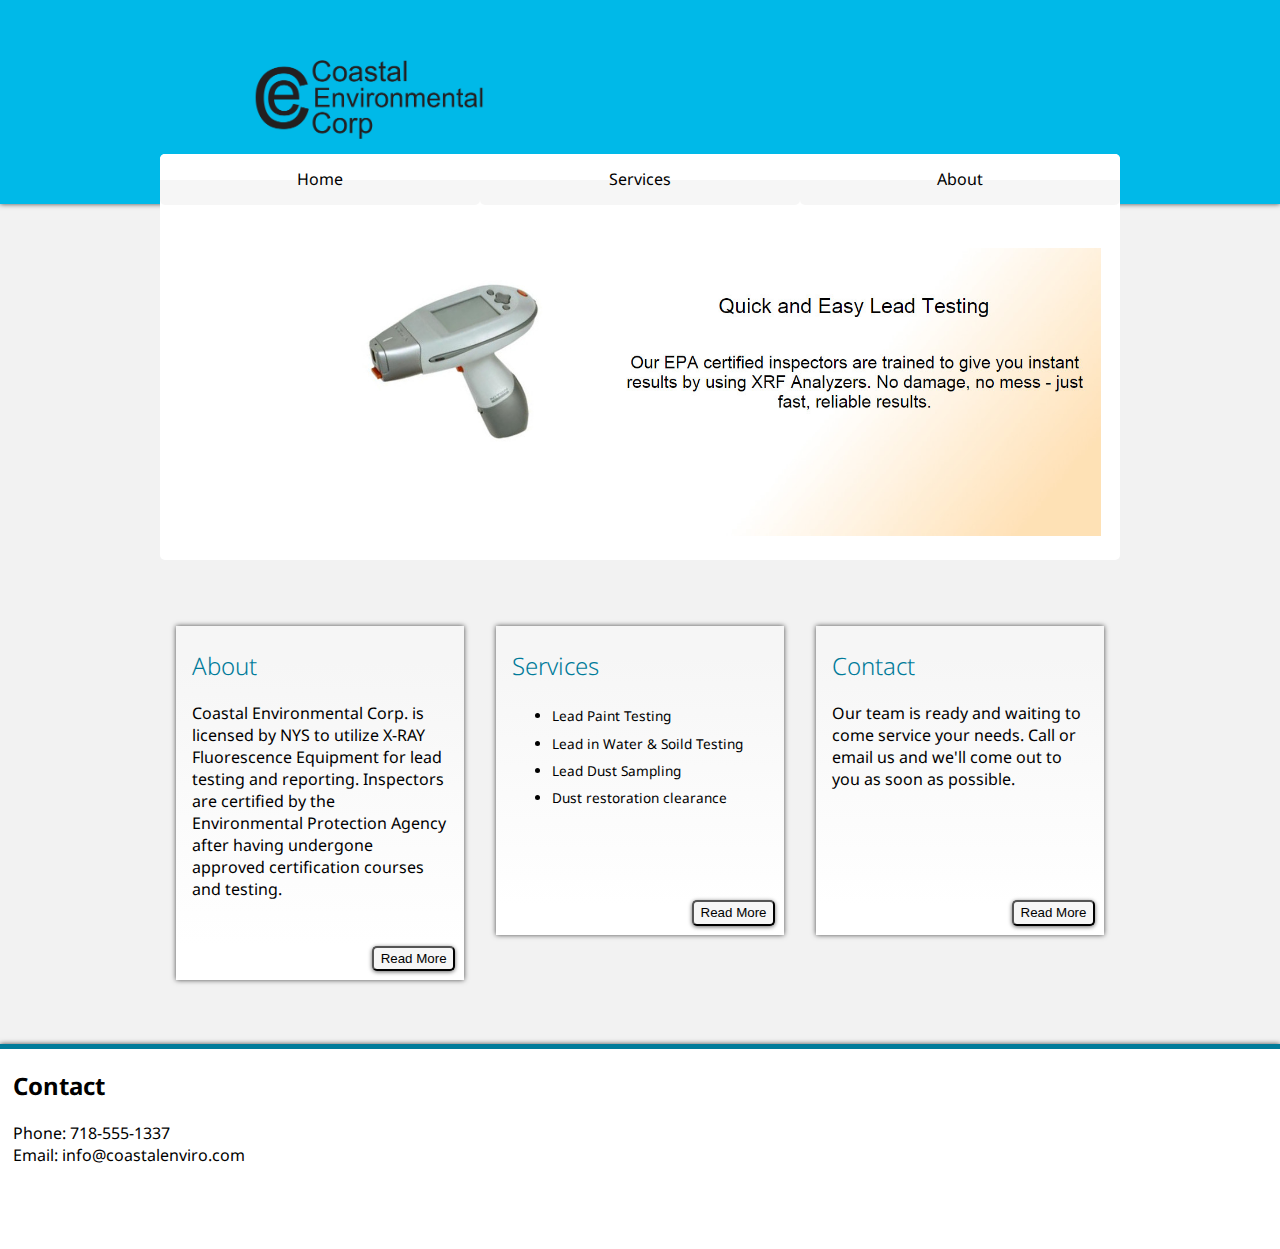
==== commit 3dba52c6: "Added transitions and new content" ====
--- a/index.html
+++ b/index.html
@@ -6,6 +6,11 @@
     <link rel="stylesheet" href="styles/index.css" />
 
     <link href='http://fonts.googleapis.com/css?family=Droid+Sans' rel='stylesheet' type='text/css'>
+    <link rel="stylesheet" href="octicons/octicons.css" />
+
+    <script src="scripts/jquery-2.0.3.min.js"></script>
+    <script src="scripts/scrollTo/jquery-scrollto.js"></script>
+    <script src="scripts/index.js"></script>
 
 </head>
 
@@ -19,65 +24,199 @@
 
     <div id="navBox" class="centerBox">
 
-            <a href="">Home</a>
-            <a href="">Services</a>
-            <a href="">About</a>
-
-
-        </div>
-    
+        <a href="#" onclick="showSection('home')">Home</a>
+        <a href="#" onclick="showSection('services')">Services</a>
+        <a href="#" onclick="showSection('about')">About</a>
+
+
+    </div>
+
     <div id="hpBox" class="centerBox">
 
-        
-
-
-        <div id="slideshow">
-            
+
+
+
+        <div class="slideshow" id="slideshow">
+
             <div id="home">
                 <img src="images/slide1.jpg" />
             </div>
-            
-            
-        </div>
-
-
-    </div>
-
-    <div class="centerBox">
-        <div class="unit size1of3">
-            <div class="boxInfo">
-                <h2>About</h2>
-                Lorem ipsum dolor sit amet, consectetur adipiscing elit, sed do eiusmod tempor incididunt ut labore et dolore magna aliqua. Ut enim ad minim veniam, quis nostrud exercitation ullamco laboris nisi ut aliquip ex ea commodo consequat.
-                <button class="button">Read More</button>
-            </div>
-        </div>
-
-        <div class="unit size1of3">
-            <div class="boxInfo">
-                <h2>Services</h2>
-
+
+            <div id="services">
+                We specialize in many areas, including: 
+                <br />
+                <br />
                 <ul>
                     <li>Lead Paint Testing</li>
                     <li>Lead in Water &amp; Soild Testing</li>
                     <li>Lead Dust Sampling</li>
                     <li>Dust restoration clearance</li>
-                    
+                    <li>Removal of Lead Paint Violations (HPD &amp; DOH)</li>
+                    <li>HUD Reporting</li>
                 </ul>
-
-
-                <button class="button">Read More</button>
-            </div>
-        </div>
+            </div>
+
+            <div id="about">
+                <h2>About</h2>
+
+                <div>
+                    Coastal Environmental Corp. is licensed by NYS to utilize X-RAY Fluorescence Equipment for lead testing and reporting. Inspectors are certified by the Environmental Protection Agency after having undergone approved certification courses and testing, as well as extensive field training in accordance with EPA/HUD standards, which is the accepted method and protocol utilized when dealing with lead based paint. All reported results are accepted by HUD, NYS Department of Health and the Environmental Protection agency.
+                </div>
+
+
+                <table data--100-start="position: relative; right: 100%;" data-center-top="right: 0%;">
+                    <tr>
+                        <th></th>
+                        <th>XRF Analysis</th>
+                        <th>Paint-Chip Analysis</th>
+                    </tr>
+
+                    <tr>
+                        <td>Results accepted by
+                            <br />HUD, NYC DOH and EPA</td>
+                        <td><span class="octicon-check mega-octicon"></span>
+                        </td>
+                        <td><span class="octicon-check mega-octicon"></span>
+                        </td>
+                    </tr>
+
+                    <tr>
+                        <td>Instant Results</td>
+                        <td><span class="octicon-check mega-octicon"></span>
+                        </td>
+                        <td><span class="octicon-x mega-octicon"></span>
+                        </td>
+                    </tr>
+
+                    <tr>
+                        <td>Non-destructive</td>
+                        <td><span class="octicon-check mega-octicon"></span>
+                        </td>
+                        <td><span class="octicon-x mega-octicon"></span>
+                        </td>
+                    </tr>
+
+                    <tr>
+                        <td>Reads through surfaces</td>
+                        <td><span class="octicon-check mega-octicon"></span>
+                        </td>
+                        <td><span class="octicon-x mega-octicon"></span>
+                        </td>
+                    </tr>
+
+                    <tr>
+                        <td>No repairs needed</td>
+                        <td><span class="octicon-check mega-octicon"></span>
+                        </td>
+                        <td><span class="octicon-x mega-octicon"></span>
+                        </td>
+                    </tr>
+
+                    <tr>
+                        <td>Cost Effectiveness</td>
+                        <td><span class="octicon-check mega-octicon"></span>
+                        </td>
+                        <td><span class="octicon-x mega-octicon"></span>
+                        </td>
+                    </tr>
+
+                </table>
+
+
+                <div>
+                    <h2 onclick="$('#titleXText').slideToggle()">Federal and NYS Lead Laws &#45; Title X and Local Law 1</h2>
+                    <div id="titleXText" class="textDisplay">
+                        <p>
+                            Title X, the EPA /HUD disclosure regulations law, requires that all pre-1978 dwellings are subject to certain disclosure rules regarding the presence of lead based paint prior to their sale or rental. For owners of four or more unit residential properties the law went into effect on September 6, 1996,and for one to three units on December 6,1996. Some States have pre-empted the laws and made the Federal law stricter.
+                        </p>
+
+                        <p>
+                            Local Law 1-NYS requires that all painted surfaces within buildings built prior to 1960 be presumed to contain lead paint. Approved testing methods can rebut the presumption. In addition, when painted surfaces are disturbed, special precautions must be taken - wipe samples of the surface must be collected and analyzed to insure compliance with the laws standard of acceptance. Local law 1 of 2004 broadens owner responsibilities in dealing with renovations, refinancing and day to day operations of multifamily residential housing. Local law 1 of 2004 is a comprehensive law concerning the prevention of childhood lead poisoning through the remediation of lead paint hazards in housing and day care facilities. This law repeals the former lead law, local #38 of 1999. The law covers all pre 1960 multi family dwellings. The law also places certain responsibilities on owners of post 1960 to pre 1978 buildings where the owner knows there is lead based paint.
+                        </p>
+
+                        <p>
+                            Condominiums and Cooperatives- Local Law 1 does not apply where title to a dwelling is held by a cooperative of condominium and the owner of record or his family resides in the unit. It does however apply if the unit is rented out.
+                        </p>
+                    </div>
+                </div>
+                <div>
+                    <h2 onclick="$('#healthText').slideToggle()">Health Effects of Lead Exposure </h2>
+                    <div id="healthText" class="textDisplay">
+                        <p>
+                            In 1991 the Secretary of HUD characterized Lead poisoning as the "number one environmental threat to the health of children in the United States". The presence of lead based paint in housing represents the most significant hazard remaining for lead poisoning, particularly for young children. The most common means of exposure is for young children to eat peeled and flaked pieces of paint, to chew on chewable surfaces such as window sills and eating or inhaling lead based paint dust, resulting in brain damage, neurological and kidney damage, delayed growth and hyperactivity or lethargy. Exposure for adults can be equally as devastating including high blood pressure, decreased fertility, nerve disorders and kidney damage.
+                        </p>
+                    </div>
+
+                </div>
+                <div>
+                    <h2 onclick="$('#leadText').slideToggle()">Lead Based Paint Testing Options</h2>
+                    <div id="leadText" class="textDisplay">
+                        <h4> X-Ray Fluorescence (XRF) Analysis</h4>
+                        <p>
+                            Public Health Officials, Environmental professionals and community activists face an overwhelming challenge: pinpoint leads location in the environment, identify the source of contamination and confirm that the clearance criteria have been achieved after abatement. The traditional approach has been built on field based sampling combined with laboratory analysis of paint chips and dust. This method is destructive, time consuming, limited in scope and expensive. This has been largely replaced by the use of handheld analyzers that effectively bring the laboratory to the field. Our XRF analyzers quickly locate and quantify the presence of lead in virtually all sample times &#45; paint, consumer goods, soil and dust. Supported by Performance Characteristic Sheet (PCS) Documenting no inconclusive reading, no false positive/negative readings , our XRF Analyzer can determine in seconds whether lead is positive or negative according as defined by the US EPA Standards of greater than 1.0 mg/cm2 . In addition the results can tell you whether the lead is present on the surface or whether deeply buried within the paint matrix. XRF testing leaved no marks on tested areas saving you time and money by avoiding follow up repairs. Results are immediate followed by same or next day reports that can be used in violation removal for NYC DOH and HPD Violations for possible lead based paint or as evidence in legal situations.
+                        </p>
+                        <h4>Paint Chip Analysis</h4>
+                        <p>
+                            In areas where XRF Analysis cannot be used such as pop corn ceilings or other uneven surfaces, paint chip analysis is made whereby 2 inch square paint samples are removed and analyzed by an NLLP accredited laboratory. Written reports with the findings are issued by these accredited laboratories.
+                        </p>
+                        <h4>Dust Wipe Clearance</h4>
+                        <p>
+                            At the completion of a lead abatement project, a qualified technician is required to perform the final clearance testing in order to insure that hazardous lead based paint dust has been removed from the residence. The clearance sample may include dust swipe sampling, soil sampling and air sampling. A visual examination and collection of environmental samples to be analyzed by an accredited laboratory upon completion of abatement project. XRF Testing is available as well at or near completion of an abatement project to insure that the contractor has met all the requirements of abatement before he leaves the site. Satisfactory clearance dust wipe sampling reports are required to remove any lead based paint violations issued by the NYC DOH and HPD where abatement is required.
+                        </p>
+                    </div>
+                </div>
+
+
+
+            </div>
+
+        </div>
+
+
+    </div>
+
+    <div class="centerBox">
         <div class="unit size1of3">
             <div class="boxInfo">
                 <h2>About</h2>
-                Lorem ipsum dolor sit amet, consectetur adipiscing elit, sed do eiusmod tempor incididunt ut labore et dolore magna aliqua. Ut enim ad minim veniam, quis nostrud exercitation ullamco laboris nisi ut aliquip ex ea commodo consequat.
+                Coastal Environmental Corp. is licensed by NYS to utilize X-RAY Fluorescence Equipment for lead testing and reporting. Inspectors are certified by the Environmental Protection Agency after having undergone approved certification courses and testing.
+                <button class="button" onclick="showSection('about')">Read More</button>
+            </div>
+        </div>
+
+        <div class="unit size1of3">
+            <div class="boxInfo">
+                <h2>Services</h2>
+
+                <ul>
+                    <li>Lead Paint Testing</li>
+                    <li>Lead in Water &amp; Soild Testing</li>
+                    <li>Lead Dust Sampling</li>
+                    <li>Dust restoration clearance</li>
+
+                </ul>
+
+
+                <button class="button" onclick="showSection('services')">Read More</button>
+            </div>
+        </div>
+        <div class="unit size1of3">
+            <div class="boxInfo">
+                <h2>Contact</h2>
+                Our team is ready and waiting to come service your needs. Call or email us and we'll come out to you as soon as possible. 
                 <button class="button">Read More</button>
             </div>
         </div>
     </div>
 
     <div id="footer">
+        
+        
+        
+        <h2>Contact</h2>
+        Phone: 718-555-1337
+        <br />
+        Email: <a href="info@coastalenviro.com">info@coastalenviro.com</a>
 
     </div>
 
--- a/styles/index.css
+++ b/styles/index.css
@@ -86,11 +86,11 @@
     color: rgba(0, 185, 232, 1);
 }
 #navBox,
-#slideshow {} #slideshow {
+.slideshow {} .slideshow {
     padding: 2%;
     background: white;
 }
-#slideshow img {
+.slideshow img {
     width: 100%;
 }
 .unit {
@@ -134,3 +134,47 @@
     border-top: solid 5px rgb(0,123,154);
     box-shadow: 0px 0px 5px 0px rgba(0,0,0,0.7);
 }
+
+.octicon-check {
+    color: green;
+}
+.octicon-x {
+    color: rgb(208, 0, 0);
+}
+table {
+    border-collapse: collapse;
+    color: rgb(64, 64, 94);
+    margin-left: auto;
+    margin-right: auto;
+    widows: 60%;
+}
+td,
+th {
+    padding: 2%;
+    margin: 2%;
+    border: 1px solid rgb(108, 125, 142);
+    text-align: center;
+}
+
+#about div {
+    margin: 1%;
+    text-indent: 2%;
+}
+
+.slideshow > div {
+    display: none;
+}
+
+#home {
+    display: block;
+}
+
+#services ul {
+    margin: 0 auto;
+    width: 85%;
+    line-height: 200%;
+}
+
+#footer {
+    padding: 0 1%;
+}--- a/octicons/octicons.css
+++ b/octicons/octicons.css
@@ -0,0 +1,237 @@
+@font-face {
+  font-family: 'octicons';
+  src: url('octicons.eot?#iefix') format('embedded-opentype'),
+       url('octicons.woff') format('woff'),
+       url('octicons.ttf') format('truetype'),
+       url('octicons.svg#octicons') format('svg');
+  font-weight: normal;
+  font-style: normal;
+}
+
+/*
+
+.octicon is optimized for 16px.
+.mega-octicon is optimized for 32px but can be used larger.
+
+*/
+.octicon {
+  font: normal normal 16px octicons;
+  line-height: 1;
+  display: inline-block;
+  text-decoration: none;
+  -webkit-font-smoothing: antialiased;
+  -moz-osx-font-smoothing: grayscale;
+}
+.mega-octicon {
+  font: normal normal 32px octicons;
+  line-height: 1;
+  display: inline-block;
+  text-decoration: none;
+  -webkit-font-smoothing: antialiased;
+  -moz-osx-font-smoothing: grayscale;
+}
+
+.octicon-alert:before { content: '\f02d'} /*  */
+.octicon-alignment-align:before { content: '\f08a'} /*  */
+.octicon-alignment-aligned-to:before { content: '\f08e'} /*  */
+.octicon-alignment-unalign:before { content: '\f08b'} /*  */
+.octicon-arrow-down:before { content: '\f03f'} /*  */
+.octicon-arrow-left:before { content: '\f040'} /*  */
+.octicon-arrow-right:before { content: '\f03e'} /*  */
+.octicon-arrow-small-down:before { content: '\f0a0'} /*  */
+.octicon-arrow-small-left:before { content: '\f0a1'} /*  */
+.octicon-arrow-small-right:before { content: '\f071'} /*  */
+.octicon-arrow-small-up:before { content: '\f09f'} /*  */
+.octicon-arrow-up:before { content: '\f03d'} /*  */
+.octicon-beer:before { content: '\f069'} /*  */
+.octicon-book:before { content: '\f007'} /*  */
+.octicon-bookmark:before { content: '\f07b'} /*  */
+.octicon-briefcase:before { content: '\f0d3'} /*  */
+.octicon-broadcast:before { content: '\f048'} /*  */
+.octicon-browser:before { content: '\f0c5'} /*  */
+.octicon-bug:before { content: '\f091'} /*  */
+.octicon-calendar:before { content: '\f068'} /*  */
+.octicon-check:before { content: '\f03a'} /*  */
+.octicon-checklist:before { content: '\f076'} /*  */
+.octicon-chevron-down:before { content: '\f0a3'} /*  */
+.octicon-chevron-left:before { content: '\f0a4'} /*  */
+.octicon-chevron-right:before { content: '\f078'} /*  */
+.octicon-chevron-up:before { content: '\f0a2'} /*  */
+.octicon-circle-slash:before { content: '\f084'} /*  */
+.octicon-circuit-board:before { content: '\f0d6'} /*  */
+.octicon-clippy:before { content: '\f035'} /*  */
+.octicon-clock:before { content: '\f046'} /*  */
+.octicon-cloud-download:before { content: '\f00b'} /*  */
+.octicon-cloud-upload:before { content: '\f00c'} /*  */
+.octicon-code:before { content: '\f05f'} /*  */
+.octicon-color-mode:before { content: '\f065'} /*  */
+.octicon-comment-add:before,
+.octicon-comment:before { content: '\f02b'} /*  */
+.octicon-comment-discussion:before { content: '\f04f'} /*  */
+.octicon-credit-card:before { content: '\f045'} /*  */
+.octicon-dash:before { content: '\f0ca'} /*  */
+.octicon-dashboard:before { content: '\f07d'} /*  */
+.octicon-database:before { content: '\f096'} /*  */
+.octicon-device-camera:before { content: '\f056'} /*  */
+.octicon-device-camera-video:before { content: '\f057'} /*  */
+.octicon-device-desktop:before { content: '\f27c'} /*  */
+.octicon-device-mobile:before { content: '\f038'} /*  */
+.octicon-diff:before { content: '\f04d'} /*  */
+.octicon-diff-added:before { content: '\f06b'} /*  */
+.octicon-diff-ignored:before { content: '\f099'} /*  */
+.octicon-diff-modified:before { content: '\f06d'} /*  */
+.octicon-diff-removed:before { content: '\f06c'} /*  */
+.octicon-diff-renamed:before { content: '\f06e'} /*  */
+.octicon-ellipsis:before { content: '\f09a'} /*  */
+.octicon-eye-unwatch:before,
+.octicon-eye-watch:before,
+.octicon-eye:before { content: '\f04e'} /*  */
+.octicon-file-binary:before { content: '\f094'} /*  */
+.octicon-file-code:before { content: '\f010'} /*  */
+.octicon-file-directory:before { content: '\f016'} /*  */
+.octicon-file-media:before { content: '\f012'} /*  */
+.octicon-file-pdf:before { content: '\f014'} /*  */
+.octicon-file-submodule:before { content: '\f017'} /*  */
+.octicon-file-symlink-directory:before { content: '\f0b1'} /*  */
+.octicon-file-symlink-file:before { content: '\f0b0'} /*  */
+.octicon-file-text:before { content: '\f011'} /*  */
+.octicon-file-zip:before { content: '\f013'} /*  */
+.octicon-flame:before { content: '\f0d2'} /*  */
+.octicon-fold:before { content: '\f0cc'} /*  */
+.octicon-gear:before { content: '\f02f'} /*  */
+.octicon-gift:before { content: '\f042'} /*  */
+.octicon-gist:before { content: '\f00e'} /*  */
+.octicon-gist-secret:before { content: '\f08c'} /*  */
+.octicon-git-branch-create:before,
+.octicon-git-branch-delete:before,
+.octicon-git-branch:before { content: '\f020'} /*  */
+.octicon-git-commit:before { content: '\f01f'} /*  */
+.octicon-git-compare:before { content: '\f0ac'} /*  */
+.octicon-git-merge:before { content: '\f023'} /*  */
+.octicon-git-pull-request-abandoned:before,
+.octicon-git-pull-request:before { content: '\f009'} /*  */
+.octicon-globe:before { content: '\f0b6'} /*  */
+.octicon-graph:before { content: '\f043'} /*  */
+.octicon-heart:before { content: '\2665'} /* ♥ */
+.octicon-history:before { content: '\f07e'} /*  */
+.octicon-home:before { content: '\f08d'} /*  */
+.octicon-horizontal-rule:before { content: '\f070'} /*  */
+.octicon-hourglass:before { content: '\f09e'} /*  */
+.octicon-hubot:before { content: '\f09d'} /*  */
+.octicon-inbox:before { content: '\f0cf'} /*  */
+.octicon-info:before { content: '\f059'} /*  */
+.octicon-issue-closed:before { content: '\f028'} /*  */
+.octicon-issue-opened:before { content: '\f026'} /*  */
+.octicon-issue-reopened:before { content: '\f027'} /*  */
+.octicon-jersey:before { content: '\f019'} /*  */
+.octicon-jump-down:before { content: '\f072'} /*  */
+.octicon-jump-left:before { content: '\f0a5'} /*  */
+.octicon-jump-right:before { content: '\f0a6'} /*  */
+.octicon-jump-up:before { content: '\f073'} /*  */
+.octicon-key:before { content: '\f049'} /*  */
+.octicon-keyboard:before { content: '\f00d'} /*  */
+.octicon-law:before { content: '\f0d8'} /*  */
+.octicon-light-bulb:before { content: '\f000'} /*  */
+.octicon-link:before { content: '\f05c'} /*  */
+.octicon-link-external:before { content: '\f07f'} /*  */
+.octicon-list-ordered:before { content: '\f062'} /*  */
+.octicon-list-unordered:before { content: '\f061'} /*  */
+.octicon-location:before { content: '\f060'} /*  */
+.octicon-gist-private:before,
+.octicon-mirror-private:before,
+.octicon-git-fork-private:before,
+.octicon-lock:before { content: '\f06a'} /*  */
+.octicon-logo-github:before { content: '\f092'} /*  */
+.octicon-mail:before { content: '\f03b'} /*  */
+.octicon-mail-read:before { content: '\f03c'} /*  */
+.octicon-mail-reply:before { content: '\f051'} /*  */
+.octicon-mark-github:before { content: '\f00a'} /*  */
+.octicon-markdown:before { content: '\f0c9'} /*  */
+.octicon-megaphone:before { content: '\f077'} /*  */
+.octicon-mention:before { content: '\f0be'} /*  */
+.octicon-microscope:before { content: '\f089'} /*  */
+.octicon-milestone:before { content: '\f075'} /*  */
+.octicon-mirror-public:before,
+.octicon-mirror:before { content: '\f024'} /*  */
+.octicon-mortar-board:before { content: '\f0d7'} /*  */
+.octicon-move-down:before { content: '\f0a8'} /*  */
+.octicon-move-left:before { content: '\f074'} /*  */
+.octicon-move-right:before { content: '\f0a9'} /*  */
+.octicon-move-up:before { content: '\f0a7'} /*  */
+.octicon-mute:before { content: '\f080'} /*  */
+.octicon-no-newline:before { content: '\f09c'} /*  */
+.octicon-octoface:before { content: '\f008'} /*  */
+.octicon-organization:before { content: '\f037'} /*  */
+.octicon-package:before { content: '\f0c4'} /*  */
+.octicon-paintcan:before { content: '\f0d1'} /*  */
+.octicon-pencil:before { content: '\f058'} /*  */
+.octicon-person-add:before,
+.octicon-person-follow:before,
+.octicon-person:before { content: '\f018'} /*  */
+.octicon-pin:before { content: '\f041'} /*  */
+.octicon-playback-fast-forward:before { content: '\f0bd'} /*  */
+.octicon-playback-pause:before { content: '\f0bb'} /*  */
+.octicon-playback-play:before { content: '\f0bf'} /*  */
+.octicon-playback-rewind:before { content: '\f0bc'} /*  */
+.octicon-plug:before { content: '\f0d4'} /*  */
+.octicon-repo-create:before,
+.octicon-gist-new:before,
+.octicon-file-directory-create:before,
+.octicon-file-add:before,
+.octicon-plus:before { content: '\f05d'} /*  */
+.octicon-podium:before { content: '\f0af'} /*  */
+.octicon-primitive-dot:before { content: '\f052'} /*  */
+.octicon-primitive-square:before { content: '\f053'} /*  */
+.octicon-pulse:before { content: '\f085'} /*  */
+.octicon-puzzle:before { content: '\f0c0'} /*  */
+.octicon-question:before { content: '\f02c'} /*  */
+.octicon-quote:before { content: '\f063'} /*  */
+.octicon-radio-tower:before { content: '\f030'} /*  */
+.octicon-repo-delete:before,
+.octicon-repo:before { content: '\f001'} /*  */
+.octicon-repo-clone:before { content: '\f04c'} /*  */
+.octicon-repo-force-push:before { content: '\f04a'} /*  */
+.octicon-gist-fork:before,
+.octicon-repo-forked:before { content: '\f002'} /*  */
+.octicon-repo-pull:before { content: '\f006'} /*  */
+.octicon-repo-push:before { content: '\f005'} /*  */
+.octicon-rocket:before { content: '\f033'} /*  */
+.octicon-rss:before { content: '\f034'} /*  */
+.octicon-ruby:before { content: '\f047'} /*  */
+.octicon-screen-full:before { content: '\f066'} /*  */
+.octicon-screen-normal:before { content: '\f067'} /*  */
+.octicon-search-save:before,
+.octicon-search:before { content: '\f02e'} /*  */
+.octicon-server:before { content: '\f097'} /*  */
+.octicon-settings:before { content: '\f07c'} /*  */
+.octicon-log-in:before,
+.octicon-sign-in:before { content: '\f036'} /*  */
+.octicon-log-out:before,
+.octicon-sign-out:before { content: '\f032'} /*  */
+.octicon-split:before { content: '\f0c6'} /*  */
+.octicon-squirrel:before { content: '\f0b2'} /*  */
+.octicon-star-add:before,
+.octicon-star-delete:before,
+.octicon-star:before { content: '\f02a'} /*  */
+.octicon-steps:before { content: '\f0c7'} /*  */
+.octicon-stop:before { content: '\f08f'} /*  */
+.octicon-repo-sync:before,
+.octicon-sync:before { content: '\f087'} /*  */
+.octicon-tag-remove:before,
+.octicon-tag-add:before,
+.octicon-tag:before { content: '\f015'} /*  */
+.octicon-telescope:before { content: '\f088'} /*  */
+.octicon-terminal:before { content: '\f0c8'} /*  */
+.octicon-three-bars:before { content: '\f05e'} /*  */
+.octicon-tools:before { content: '\f031'} /*  */
+.octicon-trashcan:before { content: '\f0d0'} /*  */
+.octicon-triangle-down:before { content: '\f05b'} /*  */
+.octicon-triangle-left:before { content: '\f044'} /*  */
+.octicon-triangle-right:before { content: '\f05a'} /*  */
+.octicon-triangle-up:before { content: '\f0aa'} /*  */
+.octicon-unfold:before { content: '\f039'} /*  */
+.octicon-unmute:before { content: '\f0ba'} /*  */
+.octicon-versions:before { content: '\f064'} /*  */
+.octicon-remove-close:before,
+.octicon-x:before { content: '\f081'} /*  */
+.octicon-zap:before { content: '\26A1'} /* ⚡ */
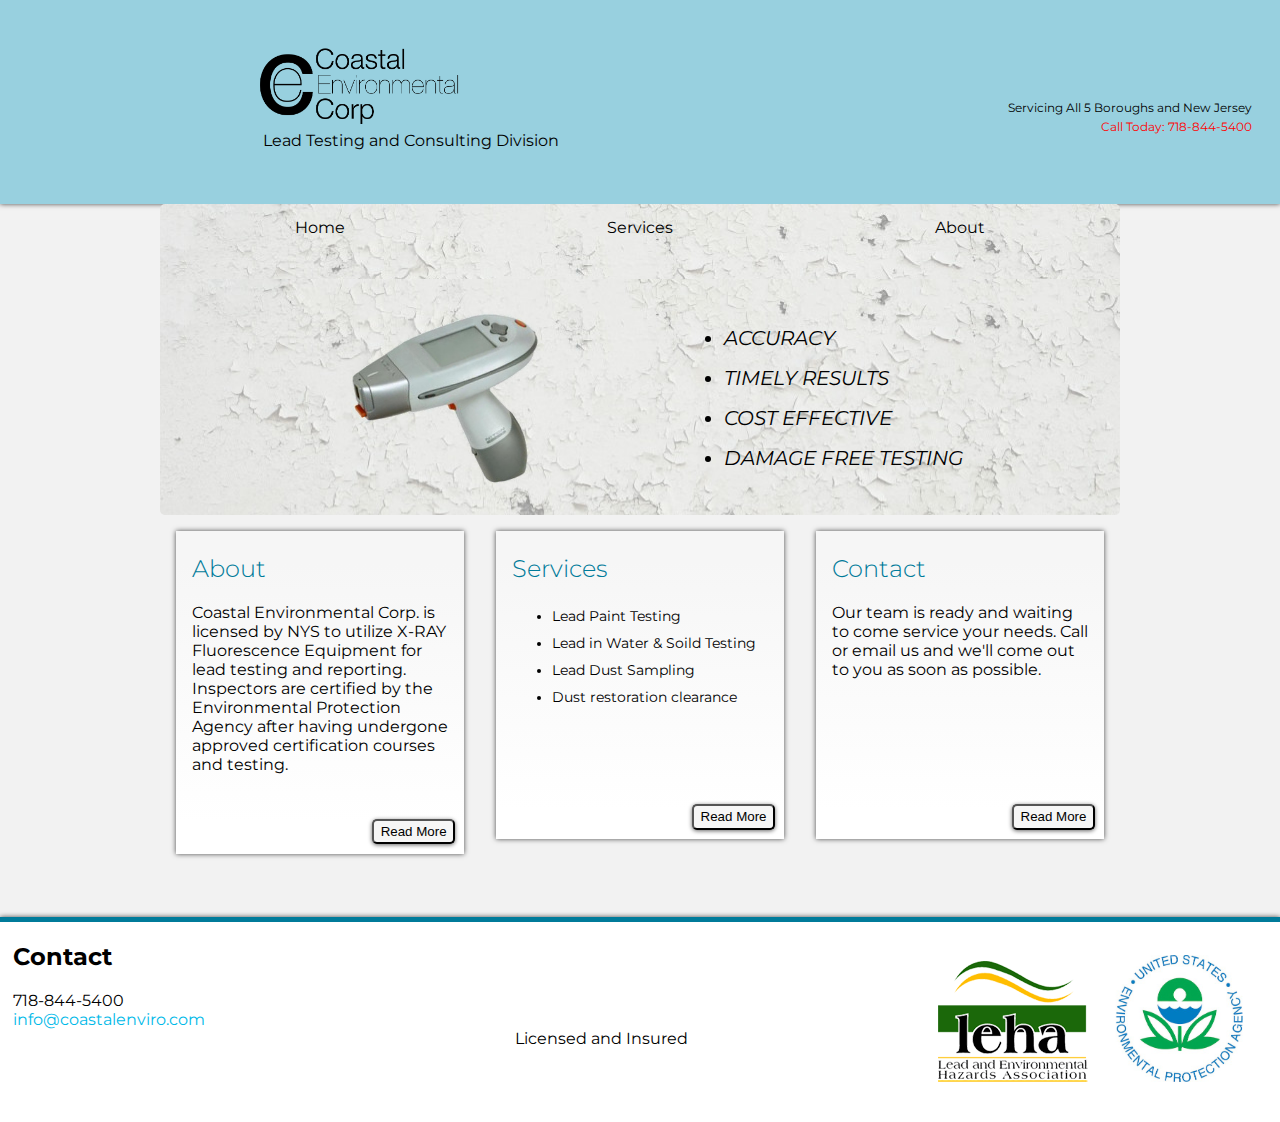
==== commit b5df6f30: "More work on new design and more content" ====
--- a/index.html
+++ b/index.html
@@ -3,21 +3,44 @@
 
 <head>
     <title></title>
+
+    <script src="bower_components/platform/platform.js"></script>
+
+    <link rel="import" href="components/core-icons/core-icons.html" />
+    <link rel="import" href="components/core-icons/communication-icons.html" />
+    <link rel="stylesheet" href="octicons/octicons.css" />
+
     <link rel="stylesheet" href="styles/index.css" />
 
     <link href='http://fonts.googleapis.com/css?family=Droid+Sans' rel='stylesheet' type='text/css'>
-    <link rel="stylesheet" href="octicons/octicons.css" />
+    <link href='http://fonts.googleapis.com/css?family=Montserrat' rel='stylesheet' type='text/css'>
+
+
 
     <script src="scripts/jquery-2.0.3.min.js"></script>
     <script src="scripts/scrollTo/jquery-scrollto.js"></script>
     <script src="scripts/index.js"></script>
 
+
 </head>
 
 <body>
     <header>
         <div id="innerHeader">
-            <img src="images/logo_kerned.png" />
+            <!--            <img src="images/logo_kerned.png" />-->
+            <img src="images/CE_logo.png" />
+            <!--            <img src="images/CE_logo_white.png" />-->
+            <br />
+            <span id="logoUnder" >
+            Lead Testing and Consulting Division
+            </span>
+            <br />
+            <span class="servicing">Servicing All 5 Boroughs and New Jersey </span>
+            <br />
+            <span class="servicing" id="callToday" >Call Today: 718-844-5400</span>
+            
+           
+
         </div>
 
     </header>
@@ -39,16 +62,25 @@
         <div class="slideshow" id="slideshow">
 
             <div id="home">
-                <img src="images/slide1.jpg" />
+                <!--                <img src="images/slide1.jpg" />-->
+                <ul>
+                    <li>Accuracy</li>
+                    <li>Timely Results</li>
+                    <li>Cost Effective</li>
+                    <li>Damage Free Testing</li>
+
+                </ul>
+                <img src="images/xrf%20gun.png" />
+
             </div>
 
             <div id="services">
-                We specialize in many areas, including: 
+                We specialize in many areas, including:
                 <br />
                 <br />
                 <ul>
                     <li>Lead Paint Testing</li>
-                    <li>Lead in Water &amp; Soild Testing</li>
+                    <li>Lead in Water &amp; Soil Testing</li>
                     <li>Lead Dust Sampling</li>
                     <li>Dust restoration clearance</li>
                     <li>Removal of Lead Paint Violations (HPD &amp; DOH)</li>
@@ -203,20 +235,29 @@
         <div class="unit size1of3">
             <div class="boxInfo">
                 <h2>Contact</h2>
-                Our team is ready and waiting to come service your needs. Call or email us and we'll come out to you as soon as possible. 
+                Our team is ready and waiting to come service your needs. Call or email us and we'll come out to you as soon as possible.
                 <button class="button">Read More</button>
             </div>
         </div>
     </div>
 
     <div id="footer">
+
+        <div style="float: right;">
+            <img src="images/leha_logo.gif" />
+            <img src="images/epa-logo_edited-1.png" />
+        </div>
+
+        <h2>Contact</h2>
+
+
+        <core-icon icon="communication:phone"></core-icon>718-844-5400
+        <br />
+        <core-icon icon="mail"></core-icon> <a href="mailto:info@coastalenviro.com">info@coastalenviro.com</a>
+
+        <br />
+        <span  id="footerCenter">Licensed and Insured</span>
         
-        
-        
-        <h2>Contact</h2>
-        Phone: 718-555-1337
-        <br />
-        Email: <a href="info@coastalenviro.com">info@coastalenviro.com</a>
 
     </div>
 
--- a/styles/index.css
+++ b/styles/index.css
@@ -6,10 +6,11 @@
 }
 html {
     background-color: rgb(242, 242, 242);
-    font-family: 'Droid Sans', sans-serif;
+/*    font-family: 'Droid Sans', sans-serif;*/
+    font-family: 'Montserrat';
 }
 header {
-    background-color: rgba(0, 185, 232, 1);
+    background-color: rgba(152, 208, 223, 1);
     box-shadow: 0px 0px 5px 0px rgba(0, 0, 0, 0.7);
     border-top: 0px solid rgba(0, 185, 232, 1);
     border-bottom: 0px solid rgba(0, 185, 232, 1);
@@ -17,10 +18,15 @@
 }
 header img {
     position: relative;
-    top: 40px;
+    top: 20px;
     width: 350px;
     left: 55px;
 }
+#logoUnder {
+    position: relative;
+    left: 135px;
+}
+
 a {
     text-decoration: none;
     color: black;
@@ -44,7 +50,8 @@
     outline: none;
 }
 .button:hover {
-    background: rgb(206, 206, 206);
+/*    background: rgb(206, 206, 206);*/
+    box-shadow: 0 2px 8px rgba(0, 0, 0, 0.6);
 }
 
 .button:active {
@@ -58,7 +65,7 @@
 
 #hpBox, #navBox {
     position: relative;
-    top: -50px;
+/*    top: -50px;*/
 }
 
 #hpBox {
@@ -77,10 +84,10 @@
     float: left;
     position: relative;
     padding: 1.5% 0;
-    background: linear-gradient(white 50%, rgb(246, 246, 246) 50%);
+/*    background: linear-gradient(white 50%, rgb(246, 246, 246) 50%);*/
     display: block;
     transition: .5s ease-in-out;
-    border-radius: 5px;
+/*    border-radius: 5px;*/
 }
 #navBox a:hover {
     color: rgba(0, 185, 232, 1);
@@ -90,8 +97,23 @@
     padding: 2%;
     background: white;
 }
+
+.slideshow, #navBox {
+    background-image: url('../images/paint-texture.jpg');
+}
+
 .slideshow img {
-    width: 100%;
+/*    width: 100%;*/
+    width: 25%;
+    margin-left: 15%;
+}
+.slideshow ul {
+    float: right;
+    margin-right: 15%;
+    line-height: 200%;
+    font-size: 125%;
+    text-transform: uppercase;
+    font-style: italic;
 }
 .unit {
     float: left;
@@ -146,7 +168,7 @@
     color: rgb(64, 64, 94);
     margin-left: auto;
     margin-right: auto;
-    widows: 60%;
+    width: 60%;
 }
 td,
 th {
@@ -173,8 +195,36 @@
     margin: 0 auto;
     width: 85%;
     line-height: 200%;
+    float: none;
 }
 
 #footer {
     padding: 0 1%;
+}
+
+#footer a {
+    color: rgba(0, 185, 232, 1);
+}
+
+#footer img {
+    max-width: 175px;
+    margin-top: 10%;
+}
+
+#footerCenter {
+    position: relative;
+    left: 40%;
+}
+
+.servicing {
+    float: right;
+    position: relative;
+    top:-50px;
+    left: 100px;
+    font-size: 75%;
+    
+}
+
+#callToday {
+    color: red;
 }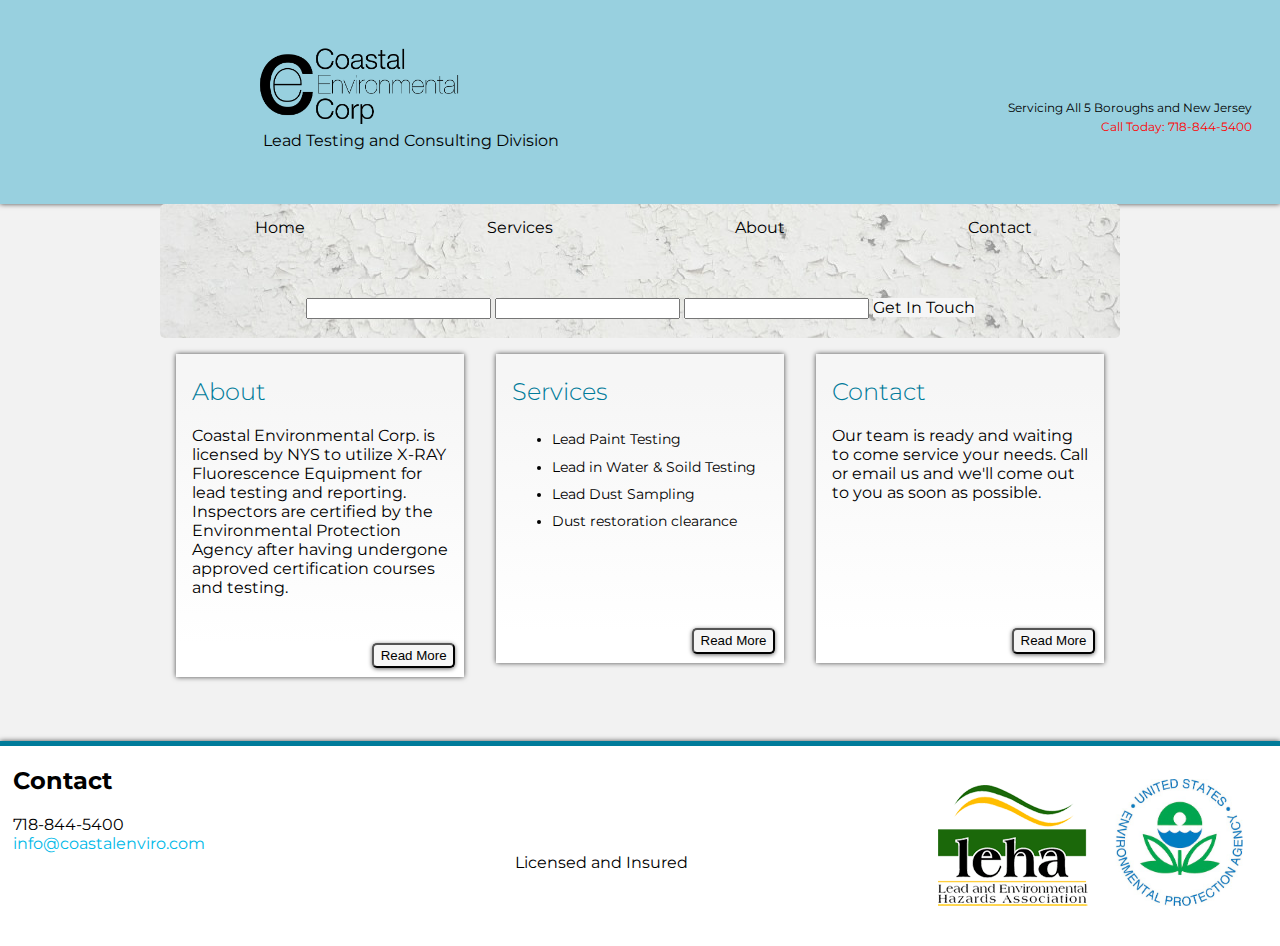
==== commit 3ef3f0d3: "Contact form" ====
--- a/index.html
+++ b/index.html
@@ -4,10 +4,13 @@
 <head>
     <title></title>
 
-    <script src="bower_components/platform/platform.js"></script>
+    <script src="components/platform/platform.js"></script>
 
     <link rel="import" href="components/core-icons/core-icons.html" />
     <link rel="import" href="components/core-icons/communication-icons.html" />
+    <link rel="import" href="components/paper-input/paper-input.html" />
+    <link rel="import" href="components/paper-input/paper-input-decorator.html" />
+    <link rel="import" href="components/paper-button/paper-button.html" />
     <link rel="stylesheet" href="octicons/octicons.css" />
 
     <link rel="stylesheet" href="styles/index.css" />
@@ -31,15 +34,15 @@
             <img src="images/CE_logo.png" />
             <!--            <img src="images/CE_logo_white.png" />-->
             <br />
-            <span id="logoUnder" >
+            <span id="logoUnder">
             Lead Testing and Consulting Division
             </span>
             <br />
             <span class="servicing">Servicing All 5 Boroughs and New Jersey </span>
             <br />
-            <span class="servicing" id="callToday" >Call Today: 718-844-5400</span>
-            
-           
+            <span class="servicing" id="callToday">Call Today: 718-844-5400</span>
+
+
 
         </div>
 
@@ -50,6 +53,8 @@
         <a href="#" onclick="showSection('home')">Home</a>
         <a href="#" onclick="showSection('services')">Services</a>
         <a href="#" onclick="showSection('about')">About</a>
+        <a href="#" onclick="showSection('contact')">Contact</a>
+
 
 
     </div>
@@ -201,6 +206,55 @@
 
 
             </div>
+            <div id="contact" style="position: relative;">
+                <div style="text-align: center">
+
+                    <div id="contactForm">
+
+                        <style>
+                            paper-input-decorator {
+                                width: 40%;
+                                margin: 0 auto;
+                            }
+                            
+                            input[is=core-input] {
+                                
+                                text-align: center;
+                                
+                            }
+                            
+                        </style>
+
+                        <paper-input-decorator label="Name"  error="Please enter your name" class="inputs" >
+                            <input is="core-input" id="nameInput" >
+                        </paper-input-decorator>
+
+                        <paper-input-decorator label="Email Address"  error="Please enter a valid email address" class="inputs"  >
+                            <input is="core-input" id="emailInput" >
+                        </paper-input-decorator>
+
+                        <paper-input-decorator label="Phone Number"  error="Please enter a valid phone number" class="inputs"  >
+                            <input is="core-input" id="phoneInput" >
+                        </paper-input-decorator>
+
+
+                        <paper-button id="submit">
+                            Get In Touch
+                        </paper-button>
+
+                    </div>
+
+                    <div id="contactResponse">
+                        Thanks! We'll get in touch as soon as possible.
+                    </div>
+
+
+
+                    <img id="loading" src="" style="position: absolute; top: -40px; left: 37%; margin: 0; display: none;" />
+
+                </div>
+
+            </div>
 
         </div>
 
@@ -210,8 +264,7 @@
     <div class="centerBox">
         <div class="unit size1of3">
             <div class="boxInfo">
-                <h2>About</h2>
-                Coastal Environmental Corp. is licensed by NYS to utilize X-RAY Fluorescence Equipment for lead testing and reporting. Inspectors are certified by the Environmental Protection Agency after having undergone approved certification courses and testing.
+                <h2>About</h2> Coastal Environmental Corp. is licensed by NYS to utilize X-RAY Fluorescence Equipment for lead testing and reporting. Inspectors are certified by the Environmental Protection Agency after having undergone approved certification courses and testing.
                 <button class="button" onclick="showSection('about')">Read More</button>
             </div>
         </div>
@@ -234,9 +287,8 @@
         </div>
         <div class="unit size1of3">
             <div class="boxInfo">
-                <h2>Contact</h2>
-                Our team is ready and waiting to come service your needs. Call or email us and we'll come out to you as soon as possible.
-                <button class="button">Read More</button>
+                <h2>Contact</h2> Our team is ready and waiting to come service your needs. Call or email us and we'll come out to you as soon as possible.
+                <button class="button" onclick="showSection('contact')">Read More</button>
             </div>
         </div>
     </div>
@@ -256,8 +308,8 @@
         <core-icon icon="mail"></core-icon> <a href="mailto:info@coastalenviro.com">info@coastalenviro.com</a>
 
         <br />
-        <span  id="footerCenter">Licensed and Insured</span>
-        
+        <span id="footerCenter">Licensed and Insured</span>
+
 
     </div>
 
--- a/styles/index.css
+++ b/styles/index.css
@@ -80,7 +80,7 @@
     border-radius: 5px 5px 0 0;
 }
 #navBox a {
-    width: 33.33%;
+    width: 25%;
     float: left;
     position: relative;
     padding: 1.5% 0;
@@ -165,7 +165,7 @@
 }
 table {
     border-collapse: collapse;
-    color: rgb(64, 64, 94);
+    color: rgb(65, 0, 0);
     margin-left: auto;
     margin-right: auto;
     width: 60%;
@@ -183,13 +183,14 @@
     text-indent: 2%;
 }
 
-.slideshow > div {
+.slideshow > div, #contactResponse {
     display: none;
 }
 
-#home {
+#contact {
     display: block;
 }
+
 
 #services ul {
     margin: 0 auto;
@@ -227,4 +228,13 @@
 
 #callToday {
     color: red;
+}
+
+.autoMargin {
+    margin-left: auto;
+    margin-right: auto;
+}
+
+paper-button {
+    background-color: rgb(246, 246, 246);
 }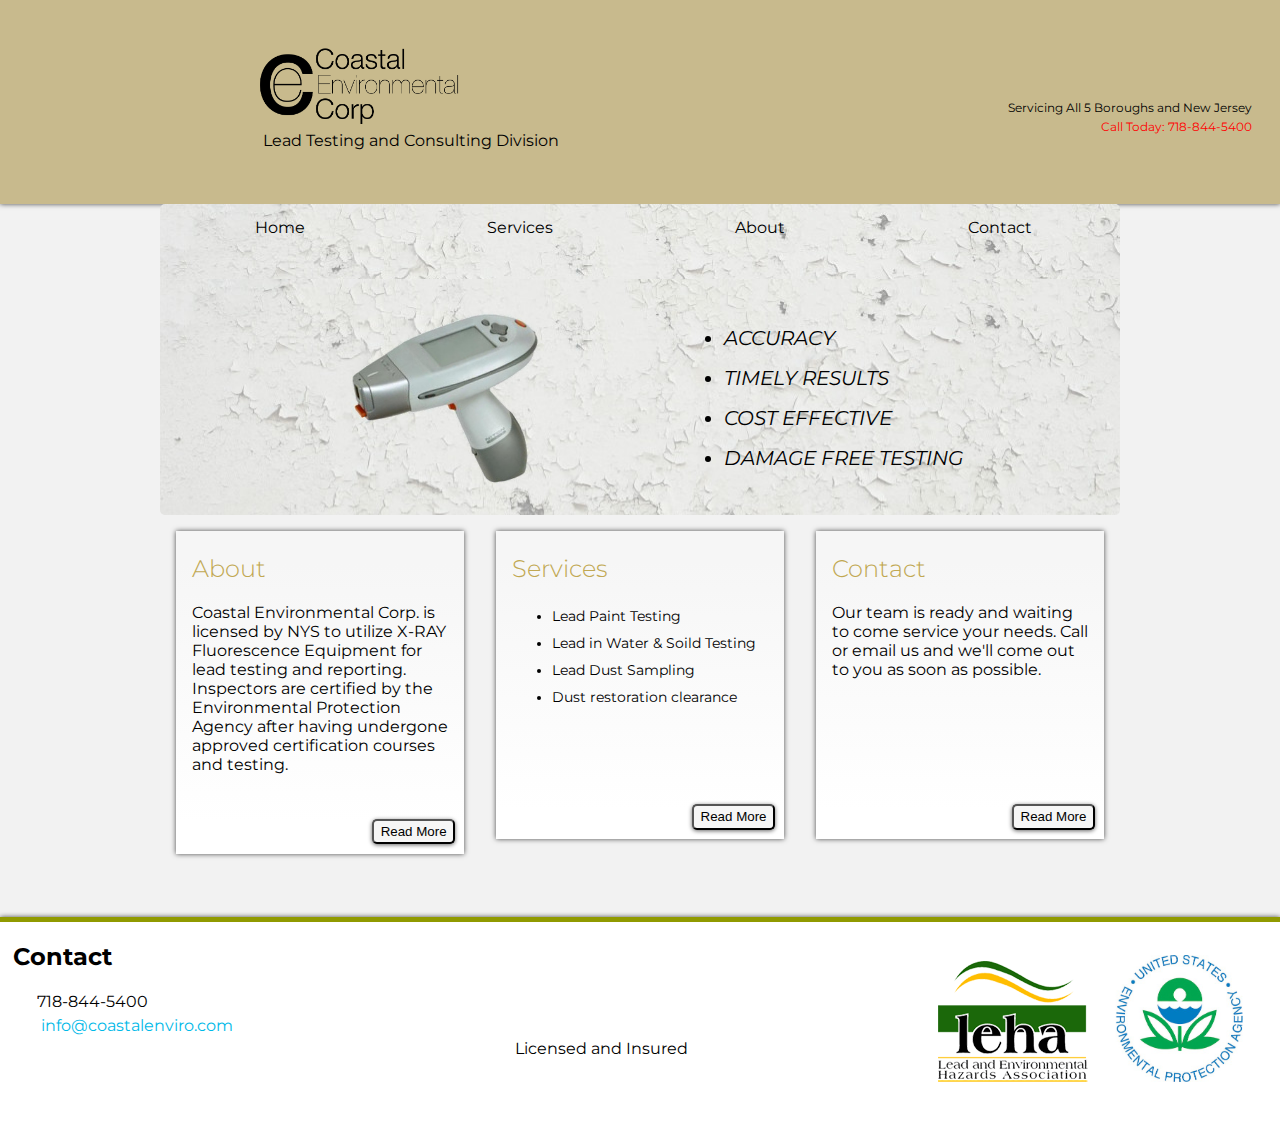
==== commit 87d0f289: "Update style to fit brochure and add comments" ====
--- a/index.html
+++ b/index.html
@@ -10,6 +10,8 @@
     <link rel="import" href="components/core-icons/communication-icons.html" />
     <link rel="import" href="components/paper-input/paper-input.html" />
     <link rel="import" href="components/paper-input/paper-input-decorator.html" />
+    <link rel="import" href="components/paper-input/paper-autogrow-textarea.html"
+    
     <link rel="import" href="components/paper-button/paper-button.html" />
     <link rel="stylesheet" href="octicons/octicons.css" />
 
@@ -217,12 +219,16 @@
                                 margin: 0 auto;
                             }
                             
-                            input[is=core-input] {
+                            input[is=core-input], textarea {
                                 
                                 text-align: center;
                                 
                             }
                             
+                            textarea {
+                                background-color: transparent;
+                            }
+                            
                         </style>
 
                         <paper-input-decorator label="Name"  error="Please enter your name" class="inputs" >
@@ -236,7 +242,10 @@
                         <paper-input-decorator label="Phone Number"  error="Please enter a valid phone number" class="inputs"  >
                             <input is="core-input" id="phoneInput" >
                         </paper-input-decorator>
-
+                        
+                        <paper-input-decorator label="Comments" class="inputs"  >
+                            <input is="core-input" id="commentInput" >
+                        </paper-input-decorator>
 
                         <paper-button id="submit">
                             Get In Touch
--- a/styles/index.css
+++ b/styles/index.css
@@ -10,10 +10,10 @@
     font-family: 'Montserrat';
 }
 header {
-    background-color: rgba(152, 208, 223, 1);
+    background-color: #C8BA8D;
     box-shadow: 0px 0px 5px 0px rgba(0, 0, 0, 0.7);
-    border-top: 0px solid rgba(0, 185, 232, 1);
-    border-bottom: 0px solid rgba(0, 185, 232, 1);
+/*    border-top: 0px solid rgba(0, 185, 232, 1);*/
+/*    border-bottom: 0px solid rgba(0, 185, 232, 1);*/
     height: 204px;
 }
 header img {
@@ -90,7 +90,7 @@
 /*    border-radius: 5px;*/
 }
 #navBox a:hover {
-    color: rgba(0, 185, 232, 1);
+    color: #E5B827;
 }
 #navBox,
 .slideshow {} .slideshow {
@@ -133,7 +133,7 @@
 }
 
 .boxInfo h2 {
-    color: #007B9A;
+    color: #c1a852;
     font-weight: 300;
 }
 
@@ -153,7 +153,7 @@
     clear: both;
     margin-top: 5%;
     background: white;
-    border-top: solid 5px rgb(0,123,154);
+    border-top: solid 5px rgb(144, 154, 0);
     box-shadow: 0px 0px 5px 0px rgba(0,0,0,0.7);
 }
 
@@ -187,7 +187,7 @@
     display: none;
 }
 
-#contact {
+#home {
     display: block;
 }
 
